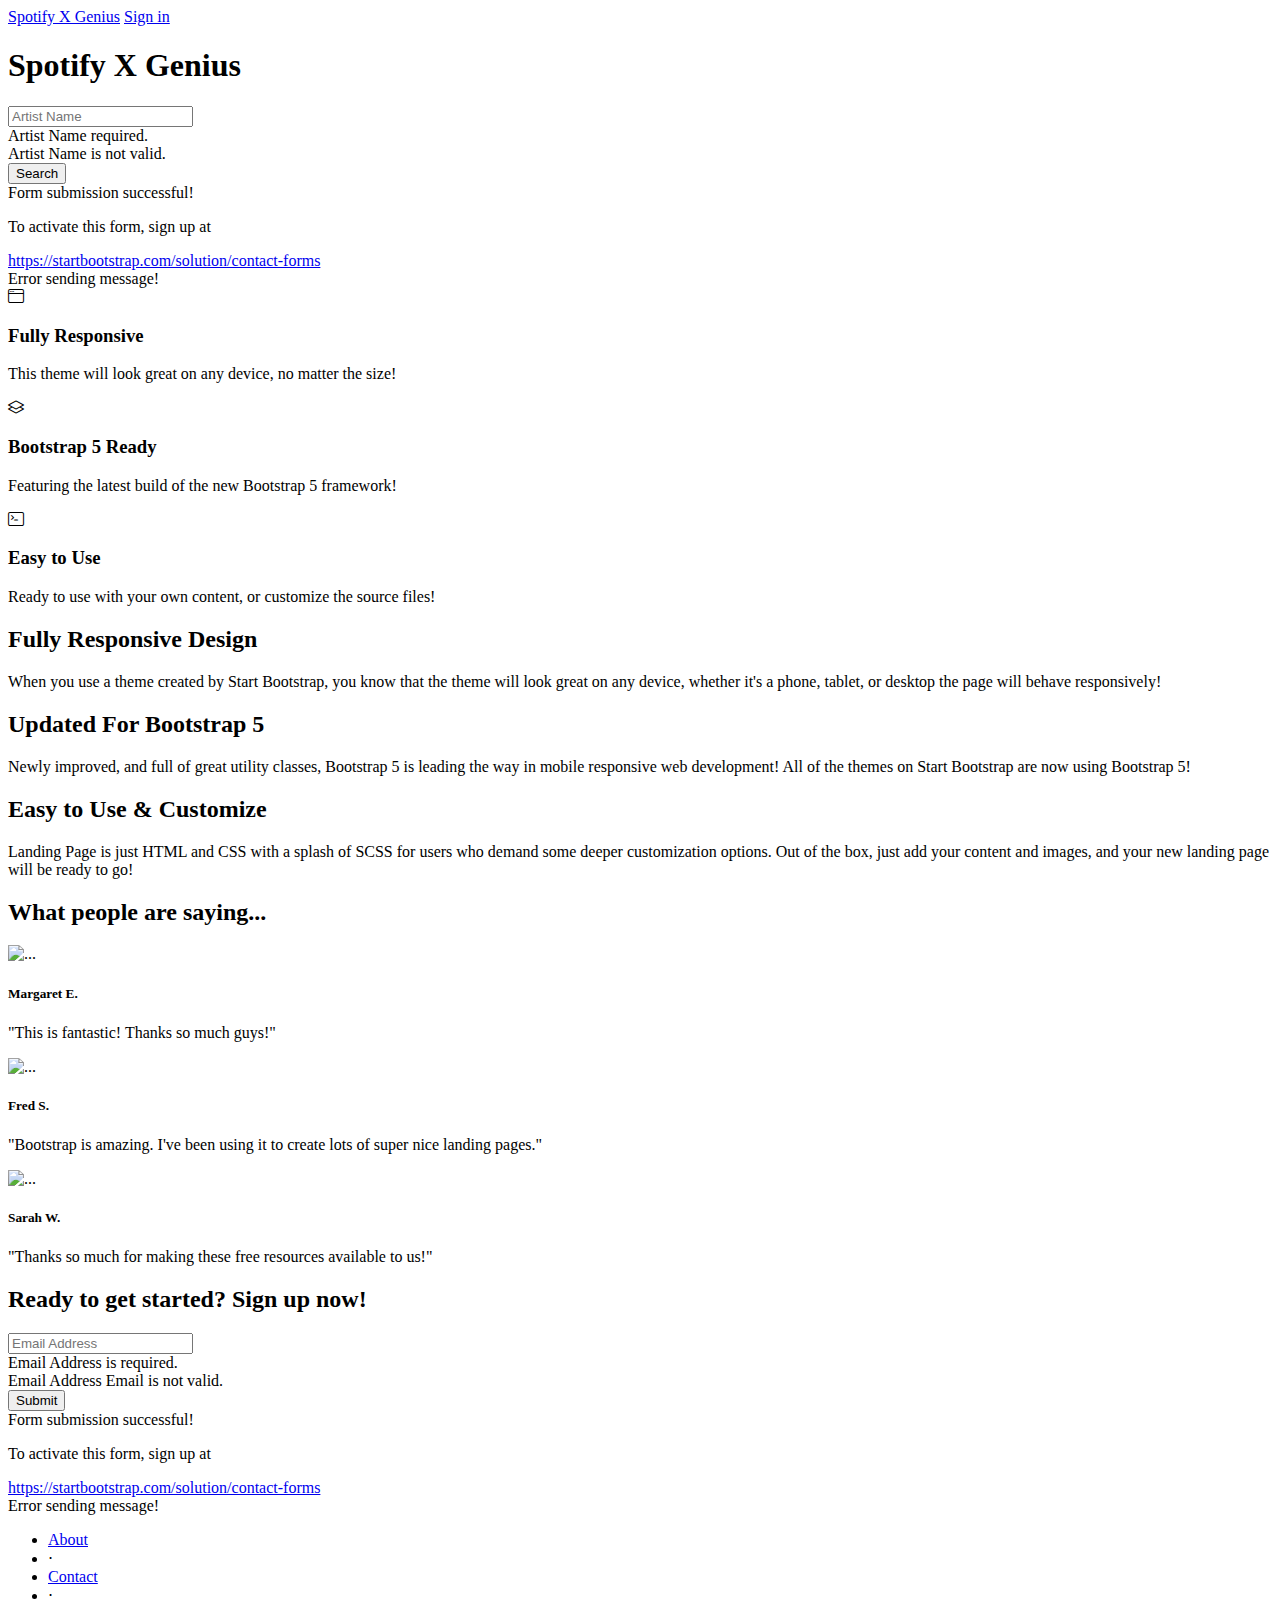
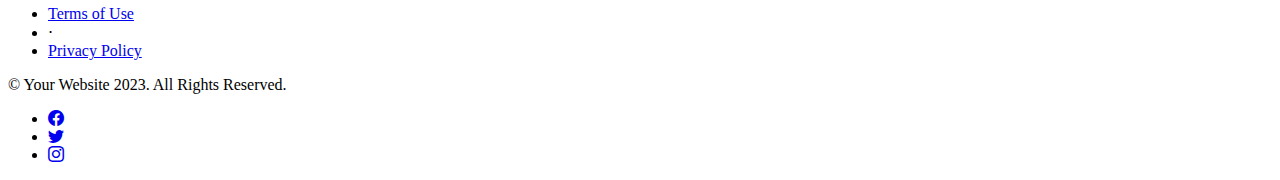
==== src/main/resources/templates/index.html @ 37170bdd "implemented HTML and CSS Templates for frontend" ====
<!DOCTYPE html>
<html lang="en" xmlns:th="https://www.thymeleaf.org/">
<head>
    <meta charset="UTF-8">
    <title><!DOCTYPE html>
        <html lang="en">
        <head>
        <meta charset="utf-8" />
        <meta name="viewport" content="width=device-width, initial-scale=1, shrink-to-fit=no" />
        <meta name="description" content="" />
        <meta name="author" content="" />
        <title>Landing Page - Spotify X Genius</title>
    <!-- Favicon-->
    <link rel="icon" type="image/x-icon" href="/src/main/resources/static/assets/favicon.ico" />

    <!-- Bootstrap icons-->
    <link href="https://cdn.jsdelivr.net/npm/bootstrap-icons@1.5.0/font/bootstrap-icons.css" rel="stylesheet" type="text/css" />
    <!-- Google fonts-->
    <link href="https://fonts.googleapis.com/css?family=Lato:300,400,700,300italic,400italic,700italic" rel="stylesheet" type="text/css" />
    <!-- Core theme CSS (includes Bootstrap)-->
    <link rel="stylesheet" type="text/css" th:href="@{/static/css/style.css}" />
<!--     <link rel="stylesheet" href="/static/css/style.css">-->
</head>
<body>
<!-- Navigation-->
<nav class="navbar navbar-light bg-light static-top">
    <div class="container">
        <a class="navbar-brand" href="#!">Spotify X Genius</a>
        <a class="btn btn-primary" href="#signup">Sign in</a>
    </div>
</nav>
<!-- Masthead-->
<header class="masthead">
    <div class="container position-relative">
        <div class="row justify-content-center">
            <div class="col-xl-6">
                <div class="text-center text-white">
                    <!-- Page heading-->
                    <h1 class="mb-5">Spotify X Genius</h1>
                    <!-- <form class="form-subscribe" id="contactForm" data-sb-form-api-token="API_TOKEN"> -->
                    <form class="search-query">
                        <!-- Search Query Input-->
                        <div class="row">
                            <div class="col">
                                <input class="form-control form-control-lg" id="artistName" type="text" placeholder="Artist Name" />
                                <div class="invalid-feedback text-white">Artist Name required.</div>
                                <div class="invalid-feedback text-white">Artist Name is not valid.</div>
                            </div>
                            <div class="col-auto"><button class="btn btn-primary btn-lg " id="searchButton" type="submit">Search</button></div>
                        </div>
                        <!-- Success message-->
                        <!-- Artist Found Message-->
                        <div class="d-none" id="submitSuccessMessage">
                            <div class="text-center mb-3">
                                <div class="fw-bolder">Form submission successful!</div>
                                <p>To activate this form, sign up at</p>
                                <a class="text-white" href="https://startbootstrap.com/solution/contact-forms">https://startbootstrap.com/solution/contact-forms</a>
                            </div>
                        </div>
                        <!-- Submit error message-->
                        <!---->
                        <!-- This is what your users will see when there is-->
                        <!-- an error submitting the form-->
                        <div class="d-none" id="submitErrorMessage"><div class="text-center text-danger mb-3">Error sending message!</div></div>
                    </form>
                </div>
            </div>
        </div>
    </div>
</header>
<!-- Icons Grid-->
<section class="features-icons bg-light text-center">
    <div class="container">
        <div class="row">
            <div class="col-lg-4">
                <div class="features-icons-item mx-auto mb-5 mb-lg-0 mb-lg-3">
                    <div class="features-icons-icon d-flex"><i class="bi-window m-auto text-primary"></i></div>
                    <h3>Fully Responsive</h3>
                    <p class="lead mb-0">This theme will look great on any device, no matter the size!</p>
                </div>
            </div>
            <div class="col-lg-4">
                <div class="features-icons-item mx-auto mb-5 mb-lg-0 mb-lg-3">
                    <div class="features-icons-icon d-flex"><i class="bi-layers m-auto text-primary"></i></div>
                    <h3>Bootstrap 5 Ready</h3>
                    <p class="lead mb-0">Featuring the latest build of the new Bootstrap 5 framework!</p>
                </div>
            </div>
            <div class="col-lg-4">
                <div class="features-icons-item mx-auto mb-0 mb-lg-3">
                    <div class="features-icons-icon d-flex"><i class="bi-terminal m-auto text-primary"></i></div>
                    <h3>Easy to Use</h3>
                    <p class="lead mb-0">Ready to use with your own content, or customize the source files!</p>
                </div>
            </div>
        </div>
    </div>
</section>
<!-- Image Showcases-->
<section class="showcase">
    <div class="container-fluid p-0">
        <div class="row g-0">
            <div class="col-lg-6 order-lg-2 text-white showcase-img" style="background-image: url('assets/img/bg-showcase-1.jpg')"></div>
            <div class="col-lg-6 order-lg-1 my-auto showcase-text">
                <h2>Fully Responsive Design</h2>
                <p class="lead mb-0">When you use a theme created by Start Bootstrap, you know that the theme will look great on any device, whether it's a phone, tablet, or desktop the page will behave responsively!</p>
            </div>
        </div>
        <div class="row g-0">
            <div class="col-lg-6 text-white showcase-img" style="background-image: url('assets/img/bg-showcase-2.jpg')"></div>
            <div class="col-lg-6 my-auto showcase-text">
                <h2>Updated For Bootstrap 5</h2>
                <p class="lead mb-0">Newly improved, and full of great utility classes, Bootstrap 5 is leading the way in mobile responsive web development! All of the themes on Start Bootstrap are now using Bootstrap 5!</p>
            </div>
        </div>
        <div class="row g-0">
            <div class="col-lg-6 order-lg-2 text-white showcase-img" style="background-image: url('assets/img/bg-showcase-3.jpg')"></div>
            <div class="col-lg-6 order-lg-1 my-auto showcase-text">
                <h2>Easy to Use & Customize</h2>
                <p class="lead mb-0">Landing Page is just HTML and CSS with a splash of SCSS for users who demand some deeper customization options. Out of the box, just add your content and images, and your new landing page will be ready to go!</p>
            </div>
        </div>
    </div>
</section>
<!-- Testimonials-->
<section class="testimonials text-center bg-light">
    <div class="container">
        <h2 class="mb-5">What people are saying...</h2>
        <div class="row">
            <div class="col-lg-4">
                <div class="testimonial-item mx-auto mb-5 mb-lg-0">
                    <img class="img-fluid rounded-circle mb-3" src="assets/img/testimonials-1.jpg" alt="..." />
                    <h5>Margaret E.</h5>
                    <p class="font-weight-light mb-0">"This is fantastic! Thanks so much guys!"</p>
                </div>
            </div>
            <div class="col-lg-4">
                <div class="testimonial-item mx-auto mb-5 mb-lg-0">
                    <img class="img-fluid rounded-circle mb-3" src="assets/img/testimonials-2.jpg" alt="..." />
                    <h5>Fred S.</h5>
                    <p class="font-weight-light mb-0">"Bootstrap is amazing. I've been using it to create lots of super nice landing pages."</p>
                </div>
            </div>
            <div class="col-lg-4">
                <div class="testimonial-item mx-auto mb-5 mb-lg-0">
                    <img class="img-fluid rounded-circle mb-3" src="assets/img/testimonials-3.jpg" alt="..." />
                    <h5>Sarah W.</h5>
                    <p class="font-weight-light mb-0">"Thanks so much for making these free resources available to us!"</p>
                </div>
            </div>
        </div>
    </div>
</section>
<!-- Call to Action-->
<section class="call-to-action text-white text-center" id="signup">
    <div class="container position-relative">
        <div class="row justify-content-center">
            <div class="col-xl-6">
                <h2 class="mb-4">Ready to get started? Sign up now!</h2>
                <!-- Signup form-->
                <!-- * * * * * * * * * * * * * * *-->
                <!-- * * SB Forms Contact Form * *-->
                <!-- * * * * * * * * * * * * * * *-->
                <!-- This form is pre-integrated with SB Forms.-->
                <!-- To make this form functional, sign up at-->
                <!-- https://startbootstrap.com/solution/contact-forms-->
                <!-- to get an API token!-->
                <form class="form-subscribe" id="contactFormFooter" data-sb-form-api-token="API_TOKEN">
                    <!-- Email address input-->
                    <div class="row">
                        <div class="col">
                            <input class="form-control form-control-lg" id="emailAddressBelow" type="email" placeholder="Email Address" data-sb-validations="required,email" />
                            <div class="invalid-feedback text-white" data-sb-feedback="emailAddressBelow:required">Email Address is required.</div>
                            <div class="invalid-feedback text-white" data-sb-feedback="emailAddressBelow:email">Email Address Email is not valid.</div>
                        </div>
                        <div class="col-auto"><button class="btn btn-primary btn-lg disabled" id="submitButton" type="submit">Submit</button></div>
                    </div>
                    <!-- Submit success message-->
                    <!---->
                    <!-- This is what your users will see when the form-->
                    <!-- has successfully submitted-->
                    <div class="d-none" id="submitSuccessMessage">
                        <div class="text-center mb-3">
                            <div class="fw-bolder">Form submission successful!</div>
                            <p>To activate this form, sign up at</p>
                            <a class="text-white" href="https://startbootstrap.com/solution/contact-forms">https://startbootstrap.com/solution/contact-forms</a>
                        </div>
                    </div>
                    <!-- Submit error message-->
                    <!---->
                    <!-- This is what your users will see when there is-->
                    <!-- an error submitting the form-->
                    <div class="d-none" id="submitErrorMessage"><div class="text-center text-danger mb-3">Error sending message!</div></div>
                </form>
            </div>
        </div>
    </div>
</section>
<!-- Footer-->
<footer class="footer bg-light">
    <div class="container">
        <div class="row">
            <div class="col-lg-6 h-100 text-center text-lg-start my-auto">
                <ul class="list-inline mb-2">
                    <li class="list-inline-item"><a href="#!">About</a></li>
                    <li class="list-inline-item">⋅</li>
                    <li class="list-inline-item"><a href="#!">Contact</a></li>
                    <li class="list-inline-item">⋅</li>
                    <li class="list-inline-item"><a href="#!">Terms of Use</a></li>
                    <li class="list-inline-item">⋅</li>
                    <li class="list-inline-item"><a href="#!">Privacy Policy</a></li>
                </ul>
                <p class="text-muted small mb-4 mb-lg-0">&copy; Your Website 2023. All Rights Reserved.</p>
            </div>
            <div class="col-lg-6 h-100 text-center text-lg-end my-auto">
                <ul class="list-inline mb-0">
                    <li class="list-inline-item me-4">
                        <a href="#!"><i class="bi-facebook fs-3"></i></a>
                    </li>
                    <li class="list-inline-item me-4">
                        <a href="#!"><i class="bi-twitter fs-3"></i></a>
                    </li>
                    <li class="list-inline-item">
                        <a href="#!"><i class="bi-instagram fs-3"></i></a>
                    </li>
                </ul>
            </div>
        </div>
    </div>
</footer>
<!-- Bootstrap core JS-->
<script src="https://cdn.jsdelivr.net/npm/bootstrap@5.2.3/dist/js/bootstrap.bundle.min.js"></script>
<!-- Core theme JS-->
<script src="js/scripts.js"></script>
<!-- * * * * * * * * * * * * * * * * * * * * * * * * * * * * * * * * * * * * * * * *-->
<!-- * *                               SB Forms JS                               * *-->
<!-- * * Activate your form at https://startbootstrap.com/solution/contact-forms * *-->
<!-- * * * * * * * * * * * * * * * * * * * * * * * * * * * * * * * * * * * * * * * *-->
<script src="https://cdn.startbootstrap.com/sb-forms-latest.js"></script>
</body>
</html>
</title>
</head>
<body>

</body>
</html>
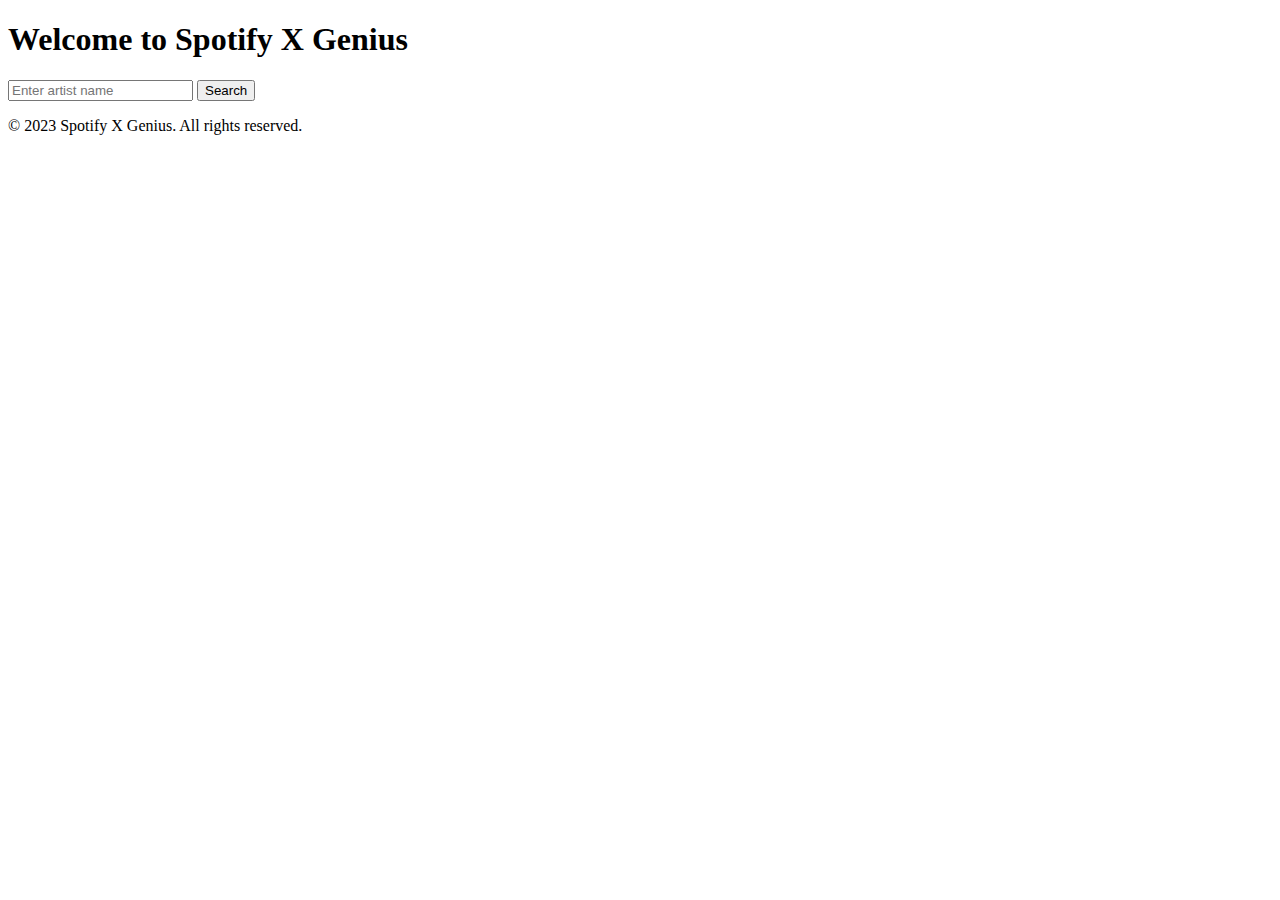
==== commit 00b05f77: "Linked the plain HTML query frontend to springboot. basis search and info functionality not availabl" ====
--- a/src/main/resources/templates/index.html
+++ b/src/main/resources/templates/index.html
@@ -1,247 +1,269 @@
+<!--<!DOCTYPE html>-->
+<!--<head>-->
+<!--    <meta charset="UTF-8">-->
+<!--    <title><!DOCTYPE html>-->
+<!--        <html lang="en">-->
+<!--        <head>-->
+<!--        <meta charset="utf-8" />-->
+<!--        <meta name="viewport" content="width=device-width, initial-scale=1, shrink-to-fit=no" />-->
+<!--        <meta name="description" content="" />-->
+<!--        <meta name="author" content="" />-->
+<!--        <title>Landing Page - Spotify X Genius</title>-->
+<!--    &lt;!&ndash; Favicon&ndash;&gt;-->
+<!--    <link rel="icon" type="image/x-icon" href="/static/assets/favicon.ico" />-->
+
+<!--    &lt;!&ndash; Bootstrap icons&ndash;&gt;-->
+<!--    <link href="https://cdn.jsdelivr.net/npm/bootstrap-icons@1.5.0/font/bootstrap-icons.css" rel="stylesheet" type="text/css" />-->
+<!--    &lt;!&ndash; Google fonts&ndash;&gt;-->
+<!--    <link href="https://fonts.googleapis.com/css?family=Lato:300,400,700,300italic,400italic,700italic" rel="stylesheet" type="text/css" />-->
+<!--    &lt;!&ndash; Core theme CSS (includes Bootstrap)&ndash;&gt;-->
+<!--    <link rel="stylesheet" href="/static/style.css">-->
+<!--</head>-->
+<!--<body>-->
+<!--&lt;!&ndash; Navigation&ndash;&gt;-->
+<!--<nav class="navbar navbar-light bg-light static-top">-->
+<!--    <div class="container">-->
+<!--        <a class="navbar-brand" href="#">Spotify X Genius</a>-->
+<!--        <a class="btn btn-primary" href="#signup">Sign in</a>-->
+<!--    </div>-->
+<!--</nav>-->
+<!--&lt;!&ndash; Masthead&ndash;&gt;-->
+<!--<header class="masthead">-->
+<!--    <div class="container position-relative">-->
+<!--        <div class="row justify-content-center">-->
+<!--            <div class="col-xl-6">-->
+<!--                <div class="text-center text-white">-->
+<!--                    &lt;!&ndash; Page heading&ndash;&gt;-->
+<!--                    <h1 class="mb-5">Spotify X Genius</h1>-->
+<!--                    &lt;!&ndash; <form class="form-subscribe" id="contactForm" data-sb-form-api-token="API_TOKEN"> &ndash;&gt;-->
+<!--                    <form class="search-query">-->
+<!--                        &lt;!&ndash; Search Query Input&ndash;&gt;-->
+<!--                        <div class="row">-->
+<!--                            <div class="col">-->
+<!--                                <form action="/artist" method="POST">-->
+<!--                                    <input class="form-control form-control-lg" name="artistName" type="text" placeholder="Enter Artist Name" />-->
+<!--                                    <div class="invalid-feedback text-white">Artist Name required.</div>-->
+<!--                                    <div class="invalid-feedback text-white">Artist Name is not valid.</div>-->
+<!--                                </form>-->
+<!--                            </div>-->
+<!--                            <div class="col-auto"><button class="btn btn-primary btn-lg " id="searchButton" type="submit">Search</button></div>-->
+<!--                        </div>-->
+
+
+<!--                        &lt;!&ndash; Success message&ndash;&gt;-->
+<!--                        &lt;!&ndash; Artist Found Message&ndash;&gt;-->
+<!--                        <div class="d-none" >-->
+<!--                            <div class="text-center mb-3">-->
+<!--                                <div class="fw-bolder">Form submission successful!</div>-->
+<!--                                <p>To activate this form, sign up at</p>-->
+<!--                                <a class="text-white" href="https://startbootstrap.com/solution/contact-forms">https://startbootstrap.com/solution/contact-forms</a>-->
+<!--                            </div>-->
+<!--                        </div>-->
+<!--                        &lt;!&ndash; Submit error message&ndash;&gt;-->
+<!--                        &lt;!&ndash;&ndash;&gt;-->
+<!--                        &lt;!&ndash; This is what your users will see when there is&ndash;&gt;-->
+<!--                        &lt;!&ndash; an error submitting the form&ndash;&gt;-->
+<!--                        <div class="d-none"><div class="text-center text-danger mb-3">Error sending message!</div></div>-->
+<!--                    </form>-->
+<!--                </div>-->
+<!--            </div>-->
+<!--        </div>-->
+<!--    </div>-->
+<!--</header>-->
+<!--&lt;!&ndash; Icons Grid&ndash;&gt;-->
+<!--<section class="features-icons bg-light text-center">-->
+<!--    <div class="container">-->
+<!--        <div class="row">-->
+<!--            <div class="col-lg-4">-->
+<!--                <div class="features-icons-item mx-auto mb-5 mb-lg-0 mb-lg-3">-->
+<!--                    <div class="features-icons-icon d-flex"><i class="bi-window m-auto text-primary"></i></div>-->
+<!--                    <h3>Fully Responsive</h3>-->
+<!--                    <p class="lead mb-0">This theme will look great on any device, no matter the size!</p>-->
+<!--                </div>-->
+<!--            </div>-->
+<!--            <div class="col-lg-4">-->
+<!--                <div class="features-icons-item mx-auto mb-5 mb-lg-0 mb-lg-3">-->
+<!--                    <div class="features-icons-icon d-flex"><i class="bi-layers m-auto text-primary"></i></div>-->
+<!--                    <h3>Bootstrap 5 Ready</h3>-->
+<!--                    <p class="lead mb-0">Featuring the latest build of the new Bootstrap 5 framework!</p>-->
+<!--                </div>-->
+<!--            </div>-->
+<!--            <div class="col-lg-4">-->
+<!--                <div class="features-icons-item mx-auto mb-0 mb-lg-3">-->
+<!--                    <div class="features-icons-icon d-flex"><i class="bi-terminal m-auto text-primary"></i></div>-->
+<!--                    <h3>Easy to Use</h3>-->
+<!--                    <p class="lead mb-0">Ready to use with your own content, or customize the source files!</p>-->
+<!--                </div>-->
+<!--            </div>-->
+<!--        </div>-->
+<!--    </div>-->
+<!--</section>-->
+<!--&lt;!&ndash; Image Showcases&ndash;&gt;-->
+<!--<section class="showcase">-->
+<!--    <div class="container-fluid p-0">-->
+<!--        <div class="row g-0">-->
+<!--            <div class="col-lg-6 order-lg-2 text-white showcase-img" style="background-image: url('/static/assets/img/bg-showcase-1.jpg')"></div>-->
+<!--            <div class="col-lg-6 order-lg-1 my-auto showcase-text">-->
+<!--                <h2>Fully Responsive Design</h2>-->
+<!--                <p class="lead mb-0">When you use a theme created by Start Bootstrap, you know that the theme will look great on any device, whether it's a phone, tablet, or desktop the page will behave responsively!</p>-->
+<!--            </div>-->
+<!--        </div>-->
+<!--        <div class="row g-0">-->
+<!--            <div class="col-lg-6 text-white showcase-img" style="background-image: url('/static/assets/img/bg-showcase-2.jpg')"></div>-->
+<!--            <div class="col-lg-6 my-auto showcase-text">-->
+<!--                <h2>Updated For Bootstrap 5</h2>-->
+<!--                <p class="lead mb-0">Newly improved, and full of great utility classes, Bootstrap 5 is leading the way in mobile responsive web development! All the themes on Start Bootstrap are now using Bootstrap 5!</p>-->
+<!--            </div>-->
+<!--        </div>-->
+<!--        <div class="row g-0">-->
+<!--            <div class="col-lg-6 order-lg-2 text-white showcase-img" style="background-image: url('/static/assets/img/bg-showcase-3.jpg')"></div>-->
+<!--            <div class="col-lg-6 order-lg-1 my-auto showcase-text">-->
+<!--                <h2>Easy to Use & Customize</h2>-->
+<!--                <p class="lead mb-0">Landing Page is just HTML and CSS with a splash of SCSS for users who demand some deeper customization options. Out of the box, just add your content and images, and your new landing page will be ready to go!</p>-->
+<!--            </div>-->
+<!--        </div>-->
+<!--    </div>-->
+<!--</section>-->
+<!--&lt;!&ndash; Testimonials&ndash;&gt;-->
+<!--<section class="testimonials text-center bg-light">-->
+<!--    <div class="container">-->
+<!--        <h2 class="mb-5">What people are saying...</h2>-->
+<!--        <div class="row">-->
+<!--            <div class="col-lg-4">-->
+<!--                <div class="testimonial-item mx-auto mb-5 mb-lg-0">-->
+<!--                    <img class="img-fluid rounded-circle mb-3" src="/static/assets/img/testimonials-1.jpg" alt="..." />-->
+<!--                    <h5>Margaret E.</h5>-->
+<!--                    <p class="font-weight-light mb-0">"This is fantastic! Thanks so much guys!"</p>-->
+<!--                </div>-->
+<!--            </div>-->
+<!--            <div class="col-lg-4">-->
+<!--                <div class="testimonial-item mx-auto mb-5 mb-lg-0">-->
+<!--                    <img class="img-fluid rounded-circle mb-3" src="/static/assets/img/testimonials-2.jpg" alt="..." />-->
+<!--                    <h5>Fred S.</h5>-->
+<!--                    <p class="font-weight-light mb-0">"Bootstrap is amazing. I've been using it to create lots of super nice landing pages."</p>-->
+<!--                </div>-->
+<!--            </div>-->
+<!--            <div class="col-lg-4">-->
+<!--                <div class="testimonial-item mx-auto mb-5 mb-lg-0">-->
+<!--                    <img class="img-fluid rounded-circle mb-3" src="/static/assets/img/testimonials-3.jpg" alt="..." />-->
+<!--                    <h5>Sarah W.</h5>-->
+<!--                    <p class="font-weight-light mb-0">"Thanks so much for making these free resources available to us!"</p>-->
+<!--                </div>-->
+<!--            </div>-->
+<!--        </div>-->
+<!--    </div>-->
+<!--</section>-->
+<!--&lt;!&ndash; Call to Action&ndash;&gt;-->
+<!--<section class="call-to-action text-white text-center" id="signup">-->
+<!--    <div class="container position-relative">-->
+<!--        <div class="row justify-content-center">-->
+<!--            <div class="col-xl-6">-->
+<!--                <h2 class="mb-4">Ready to get started? Sign up now!</h2>-->
+<!--                &lt;!&ndash; Signup form&ndash;&gt;-->
+<!--                &lt;!&ndash; * * * * * * * * * * * * * * *&ndash;&gt;-->
+<!--                &lt;!&ndash; * * SB Forms Contact Form * *&ndash;&gt;-->
+<!--                &lt;!&ndash; * * * * * * * * * * * * * * *&ndash;&gt;-->
+<!--                &lt;!&ndash; This form is pre-integrated with SB Forms.&ndash;&gt;-->
+<!--                &lt;!&ndash; To make this form functional, sign up at&ndash;&gt;-->
+<!--                &lt;!&ndash; https://startbootstrap.com/solution/contact-forms&ndash;&gt;-->
+<!--                &lt;!&ndash; to get an API token!&ndash;&gt;-->
+<!--                <form class="form-subscribe" id="contactFormFooter" data-sb-form-api-token="API_TOKEN">-->
+<!--                    &lt;!&ndash; Email address input&ndash;&gt;-->
+<!--                    <div class="row">-->
+<!--                        <div class="col">-->
+<!--                            <input class="form-control form-control-lg" id="emailAddressBelow" type="email" placeholder="Email Address" data-sb-validations="required,email" />-->
+<!--                            <div class="invalid-feedback text-white" data-sb-feedback="emailAddressBelow:required">Email Address is required.</div>-->
+<!--                            <div class="invalid-feedback text-white" data-sb-feedback="emailAddressBelow:email">Email Address Email is not valid.</div>-->
+<!--                        </div>-->
+<!--                        <div class="col-auto"><button class="btn btn-primary btn-lg disabled" id="submitButton" type="submit">Submit</button></div>-->
+<!--                    </div>-->
+<!--                    &lt;!&ndash; Submit success message&ndash;&gt;-->
+<!--                    &lt;!&ndash;&ndash;&gt;-->
+<!--                    &lt;!&ndash; This is what your users will see when the form&ndash;&gt;-->
+<!--                    &lt;!&ndash; has successfully submitted&ndash;&gt;-->
+<!--                    <div class="d-none" id="submitSuccessMessage">-->
+<!--                        <div class="text-center mb-3">-->
+<!--                            <div class="fw-bolder">Form submission successful!</div>-->
+<!--                            <p>To activate this form, sign up at</p>-->
+<!--                            <a class="text-white" href="https://startbootstrap.com/solution/contact-forms">https://startbootstrap.com/solution/contact-forms</a>-->
+<!--                        </div>-->
+<!--                    </div>-->
+<!--                    &lt;!&ndash; Submit error message&ndash;&gt;-->
+<!--                    &lt;!&ndash;&ndash;&gt;-->
+<!--                    &lt;!&ndash; This is what your users will see when there is&ndash;&gt;-->
+<!--                    &lt;!&ndash; an error submitting the form&ndash;&gt;-->
+<!--                    <div class="d-none" id="submitErrorMessage"><div class="text-center text-danger mb-3">Error sending message!</div></div>-->
+<!--                </form>-->
+<!--            </div>-->
+<!--        </div>-->
+<!--    </div>-->
+<!--</section>-->
+<!--&lt;!&ndash; Footer&ndash;&gt;-->
+<!--<footer class="footer bg-light">-->
+<!--    <div class="container">-->
+<!--        <div class="row">-->
+<!--            <div class="col-lg-6 h-100 text-center text-lg-start my-auto">-->
+<!--                <ul class="list-inline mb-2">-->
+<!--                    <li class="list-inline-item"><a href="#">About</a></li>-->
+<!--                    <li class="list-inline-item">⋅</li>-->
+<!--                    <li class="list-inline-item"><a href="#">Contact</a></li>-->
+<!--                    <li class="list-inline-item">⋅</li>-->
+<!--                    <li class="list-inline-item"><a href="#">Terms of Use</a></li>-->
+<!--                    <li class="list-inline-item">⋅</li>-->
+<!--                    <li class="list-inline-item"><a href="#">Privacy Policy</a></li>-->
+<!--                </ul>-->
+<!--                <p class="text-muted small mb-4 mb-lg-0">&copy; Your Website 2023. All Rights Reserved.</p>-->
+<!--            </div>-->
+<!--            <div class="col-lg-6 h-100 text-center text-lg-end my-auto">-->
+<!--                <ul class="list-inline mb-0">-->
+<!--                    <li class="list-inline-item me-4">-->
+<!--                        <a href="#"><i class="bi-facebook fs-3"></i></a>-->
+<!--                    </li>-->
+<!--                    <li class="list-inline-item me-4">-->
+<!--                        <a href="#"><i class="bi-twitter fs-3"></i></a>-->
+<!--                    </li>-->
+<!--                    <li class="list-inline-item">-->
+<!--                        <a href="#"><i class="bi-instagram fs-3"></i></a>-->
+<!--                    </li>-->
+<!--                </ul>-->
+<!--            </div>-->
+<!--        </div>-->
+<!--    </div>-->
+<!--</footer>-->
+<!--&lt;!&ndash; Bootstrap core JS&ndash;&gt;-->
+<!--<script src="https://cdn.jsdelivr.net/npm/bootstrap@5.2.3/dist/js/bootstrap.bundle.min.js"></script>-->
+<!--&lt;!&ndash; Core theme JS&ndash;&gt;-->
+<!--<script src="js/scripts.js"></script>-->
+<!--&lt;!&ndash; * * * * * * * * * * * * * * * * * * * * * * * * * * * * * * * * * * * * * * * *&ndash;&gt;-->
+<!--&lt;!&ndash; * *                               SB Forms JS                               * *&ndash;&gt;-->
+<!--&lt;!&ndash; * * Activate your form at https://startbootstrap.com/solution/contact-forms * *&ndash;&gt;-->
+<!--&lt;!&ndash; * * * * * * * * * * * * * * * * * * * * * * * * * * * * * * * * * * * * * * * *&ndash;&gt;-->
+<!--<script src="https://cdn.startbootstrap.com/sb-forms-latest.js"></script>-->
+<!--</body>-->
+
+
 <!DOCTYPE html>
-<html lang="en" xmlns:th="https://www.thymeleaf.org/">
+<html lang="en">
 <head>
     <meta charset="UTF-8">
-    <title><!DOCTYPE html>
-        <html lang="en">
-        <head>
-        <meta charset="utf-8" />
-        <meta name="viewport" content="width=device-width, initial-scale=1, shrink-to-fit=no" />
-        <meta name="description" content="" />
-        <meta name="author" content="" />
-        <title>Landing Page - Spotify X Genius</title>
-    <!-- Favicon-->
-    <link rel="icon" type="image/x-icon" href="/src/main/resources/static/assets/favicon.ico" />
-
-    <!-- Bootstrap icons-->
-    <link href="https://cdn.jsdelivr.net/npm/bootstrap-icons@1.5.0/font/bootstrap-icons.css" rel="stylesheet" type="text/css" />
-    <!-- Google fonts-->
-    <link href="https://fonts.googleapis.com/css?family=Lato:300,400,700,300italic,400italic,700italic" rel="stylesheet" type="text/css" />
-    <!-- Core theme CSS (includes Bootstrap)-->
-    <link rel="stylesheet" type="text/css" th:href="@{/static/css/style.css}" />
-<!--     <link rel="stylesheet" href="/static/css/style.css">-->
+    <meta name="viewport" content="width=device-width, initial-scale=1.0">
+    <title>Spotify X Genius</title>
+    <link rel="stylesheet" href="style.css">
 </head>
 <body>
-<!-- Navigation-->
-<nav class="navbar navbar-light bg-light static-top">
-    <div class="container">
-        <a class="navbar-brand" href="#!">Spotify X Genius</a>
-        <a class="btn btn-primary" href="#signup">Sign in</a>
+<header>
+    <h1>Welcome to Spotify X Genius</h1>
+</header>
+<main>
+    <div class="search-container">
+        <form action="/searchArtistQuery" method="get">
+            <input type="text" name="query" placeholder="Enter artist name">
+            <button type="submit">Search</button>
+        </form>
     </div>
-</nav>
-<!-- Masthead-->
-<header class="masthead">
-    <div class="container position-relative">
-        <div class="row justify-content-center">
-            <div class="col-xl-6">
-                <div class="text-center text-white">
-                    <!-- Page heading-->
-                    <h1 class="mb-5">Spotify X Genius</h1>
-                    <!-- <form class="form-subscribe" id="contactForm" data-sb-form-api-token="API_TOKEN"> -->
-                    <form class="search-query">
-                        <!-- Search Query Input-->
-                        <div class="row">
-                            <div class="col">
-                                <input class="form-control form-control-lg" id="artistName" type="text" placeholder="Artist Name" />
-                                <div class="invalid-feedback text-white">Artist Name required.</div>
-                                <div class="invalid-feedback text-white">Artist Name is not valid.</div>
-                            </div>
-                            <div class="col-auto"><button class="btn btn-primary btn-lg " id="searchButton" type="submit">Search</button></div>
-                        </div>
-                        <!-- Success message-->
-                        <!-- Artist Found Message-->
-                        <div class="d-none" id="submitSuccessMessage">
-                            <div class="text-center mb-3">
-                                <div class="fw-bolder">Form submission successful!</div>
-                                <p>To activate this form, sign up at</p>
-                                <a class="text-white" href="https://startbootstrap.com/solution/contact-forms">https://startbootstrap.com/solution/contact-forms</a>
-                            </div>
-                        </div>
-                        <!-- Submit error message-->
-                        <!---->
-                        <!-- This is what your users will see when there is-->
-                        <!-- an error submitting the form-->
-                        <div class="d-none" id="submitErrorMessage"><div class="text-center text-danger mb-3">Error sending message!</div></div>
-                    </form>
-                </div>
-            </div>
-        </div>
-    </div>
-</header>
-<!-- Icons Grid-->
-<section class="features-icons bg-light text-center">
-    <div class="container">
-        <div class="row">
-            <div class="col-lg-4">
-                <div class="features-icons-item mx-auto mb-5 mb-lg-0 mb-lg-3">
-                    <div class="features-icons-icon d-flex"><i class="bi-window m-auto text-primary"></i></div>
-                    <h3>Fully Responsive</h3>
-                    <p class="lead mb-0">This theme will look great on any device, no matter the size!</p>
-                </div>
-            </div>
-            <div class="col-lg-4">
-                <div class="features-icons-item mx-auto mb-5 mb-lg-0 mb-lg-3">
-                    <div class="features-icons-icon d-flex"><i class="bi-layers m-auto text-primary"></i></div>
-                    <h3>Bootstrap 5 Ready</h3>
-                    <p class="lead mb-0">Featuring the latest build of the new Bootstrap 5 framework!</p>
-                </div>
-            </div>
-            <div class="col-lg-4">
-                <div class="features-icons-item mx-auto mb-0 mb-lg-3">
-                    <div class="features-icons-icon d-flex"><i class="bi-terminal m-auto text-primary"></i></div>
-                    <h3>Easy to Use</h3>
-                    <p class="lead mb-0">Ready to use with your own content, or customize the source files!</p>
-                </div>
-            </div>
-        </div>
-    </div>
-</section>
-<!-- Image Showcases-->
-<section class="showcase">
-    <div class="container-fluid p-0">
-        <div class="row g-0">
-            <div class="col-lg-6 order-lg-2 text-white showcase-img" style="background-image: url('assets/img/bg-showcase-1.jpg')"></div>
-            <div class="col-lg-6 order-lg-1 my-auto showcase-text">
-                <h2>Fully Responsive Design</h2>
-                <p class="lead mb-0">When you use a theme created by Start Bootstrap, you know that the theme will look great on any device, whether it's a phone, tablet, or desktop the page will behave responsively!</p>
-            </div>
-        </div>
-        <div class="row g-0">
-            <div class="col-lg-6 text-white showcase-img" style="background-image: url('assets/img/bg-showcase-2.jpg')"></div>
-            <div class="col-lg-6 my-auto showcase-text">
-                <h2>Updated For Bootstrap 5</h2>
-                <p class="lead mb-0">Newly improved, and full of great utility classes, Bootstrap 5 is leading the way in mobile responsive web development! All of the themes on Start Bootstrap are now using Bootstrap 5!</p>
-            </div>
-        </div>
-        <div class="row g-0">
-            <div class="col-lg-6 order-lg-2 text-white showcase-img" style="background-image: url('assets/img/bg-showcase-3.jpg')"></div>
-            <div class="col-lg-6 order-lg-1 my-auto showcase-text">
-                <h2>Easy to Use & Customize</h2>
-                <p class="lead mb-0">Landing Page is just HTML and CSS with a splash of SCSS for users who demand some deeper customization options. Out of the box, just add your content and images, and your new landing page will be ready to go!</p>
-            </div>
-        </div>
-    </div>
-</section>
-<!-- Testimonials-->
-<section class="testimonials text-center bg-light">
-    <div class="container">
-        <h2 class="mb-5">What people are saying...</h2>
-        <div class="row">
-            <div class="col-lg-4">
-                <div class="testimonial-item mx-auto mb-5 mb-lg-0">
-                    <img class="img-fluid rounded-circle mb-3" src="assets/img/testimonials-1.jpg" alt="..." />
-                    <h5>Margaret E.</h5>
-                    <p class="font-weight-light mb-0">"This is fantastic! Thanks so much guys!"</p>
-                </div>
-            </div>
-            <div class="col-lg-4">
-                <div class="testimonial-item mx-auto mb-5 mb-lg-0">
-                    <img class="img-fluid rounded-circle mb-3" src="assets/img/testimonials-2.jpg" alt="..." />
-                    <h5>Fred S.</h5>
-                    <p class="font-weight-light mb-0">"Bootstrap is amazing. I've been using it to create lots of super nice landing pages."</p>
-                </div>
-            </div>
-            <div class="col-lg-4">
-                <div class="testimonial-item mx-auto mb-5 mb-lg-0">
-                    <img class="img-fluid rounded-circle mb-3" src="assets/img/testimonials-3.jpg" alt="..." />
-                    <h5>Sarah W.</h5>
-                    <p class="font-weight-light mb-0">"Thanks so much for making these free resources available to us!"</p>
-                </div>
-            </div>
-        </div>
-    </div>
-</section>
-<!-- Call to Action-->
-<section class="call-to-action text-white text-center" id="signup">
-    <div class="container position-relative">
-        <div class="row justify-content-center">
-            <div class="col-xl-6">
-                <h2 class="mb-4">Ready to get started? Sign up now!</h2>
-                <!-- Signup form-->
-                <!-- * * * * * * * * * * * * * * *-->
-                <!-- * * SB Forms Contact Form * *-->
-                <!-- * * * * * * * * * * * * * * *-->
-                <!-- This form is pre-integrated with SB Forms.-->
-                <!-- To make this form functional, sign up at-->
-                <!-- https://startbootstrap.com/solution/contact-forms-->
-                <!-- to get an API token!-->
-                <form class="form-subscribe" id="contactFormFooter" data-sb-form-api-token="API_TOKEN">
-                    <!-- Email address input-->
-                    <div class="row">
-                        <div class="col">
-                            <input class="form-control form-control-lg" id="emailAddressBelow" type="email" placeholder="Email Address" data-sb-validations="required,email" />
-                            <div class="invalid-feedback text-white" data-sb-feedback="emailAddressBelow:required">Email Address is required.</div>
-                            <div class="invalid-feedback text-white" data-sb-feedback="emailAddressBelow:email">Email Address Email is not valid.</div>
-                        </div>
-                        <div class="col-auto"><button class="btn btn-primary btn-lg disabled" id="submitButton" type="submit">Submit</button></div>
-                    </div>
-                    <!-- Submit success message-->
-                    <!---->
-                    <!-- This is what your users will see when the form-->
-                    <!-- has successfully submitted-->
-                    <div class="d-none" id="submitSuccessMessage">
-                        <div class="text-center mb-3">
-                            <div class="fw-bolder">Form submission successful!</div>
-                            <p>To activate this form, sign up at</p>
-                            <a class="text-white" href="https://startbootstrap.com/solution/contact-forms">https://startbootstrap.com/solution/contact-forms</a>
-                        </div>
-                    </div>
-                    <!-- Submit error message-->
-                    <!---->
-                    <!-- This is what your users will see when there is-->
-                    <!-- an error submitting the form-->
-                    <div class="d-none" id="submitErrorMessage"><div class="text-center text-danger mb-3">Error sending message!</div></div>
-                </form>
-            </div>
-        </div>
-    </div>
-</section>
-<!-- Footer-->
-<footer class="footer bg-light">
-    <div class="container">
-        <div class="row">
-            <div class="col-lg-6 h-100 text-center text-lg-start my-auto">
-                <ul class="list-inline mb-2">
-                    <li class="list-inline-item"><a href="#!">About</a></li>
-                    <li class="list-inline-item">⋅</li>
-                    <li class="list-inline-item"><a href="#!">Contact</a></li>
-                    <li class="list-inline-item">⋅</li>
-                    <li class="list-inline-item"><a href="#!">Terms of Use</a></li>
-                    <li class="list-inline-item">⋅</li>
-                    <li class="list-inline-item"><a href="#!">Privacy Policy</a></li>
-                </ul>
-                <p class="text-muted small mb-4 mb-lg-0">&copy; Your Website 2023. All Rights Reserved.</p>
-            </div>
-            <div class="col-lg-6 h-100 text-center text-lg-end my-auto">
-                <ul class="list-inline mb-0">
-                    <li class="list-inline-item me-4">
-                        <a href="#!"><i class="bi-facebook fs-3"></i></a>
-                    </li>
-                    <li class="list-inline-item me-4">
-                        <a href="#!"><i class="bi-twitter fs-3"></i></a>
-                    </li>
-                    <li class="list-inline-item">
-                        <a href="#!"><i class="bi-instagram fs-3"></i></a>
-                    </li>
-                </ul>
-            </div>
-        </div>
-    </div>
+</main>
+<footer>
+    <p>© 2023 Spotify X Genius. All rights reserved.</p>
 </footer>
-<!-- Bootstrap core JS-->
-<script src="https://cdn.jsdelivr.net/npm/bootstrap@5.2.3/dist/js/bootstrap.bundle.min.js"></script>
-<!-- Core theme JS-->
-<script src="js/scripts.js"></script>
-<!-- * * * * * * * * * * * * * * * * * * * * * * * * * * * * * * * * * * * * * * * *-->
-<!-- * *                               SB Forms JS                               * *-->
-<!-- * * Activate your form at https://startbootstrap.com/solution/contact-forms * *-->
-<!-- * * * * * * * * * * * * * * * * * * * * * * * * * * * * * * * * * * * * * * * *-->
-<script src="https://cdn.startbootstrap.com/sb-forms-latest.js"></script>
 </body>
 </html>
-</title>
-</head>
-<body>
-
-</body>
-</html>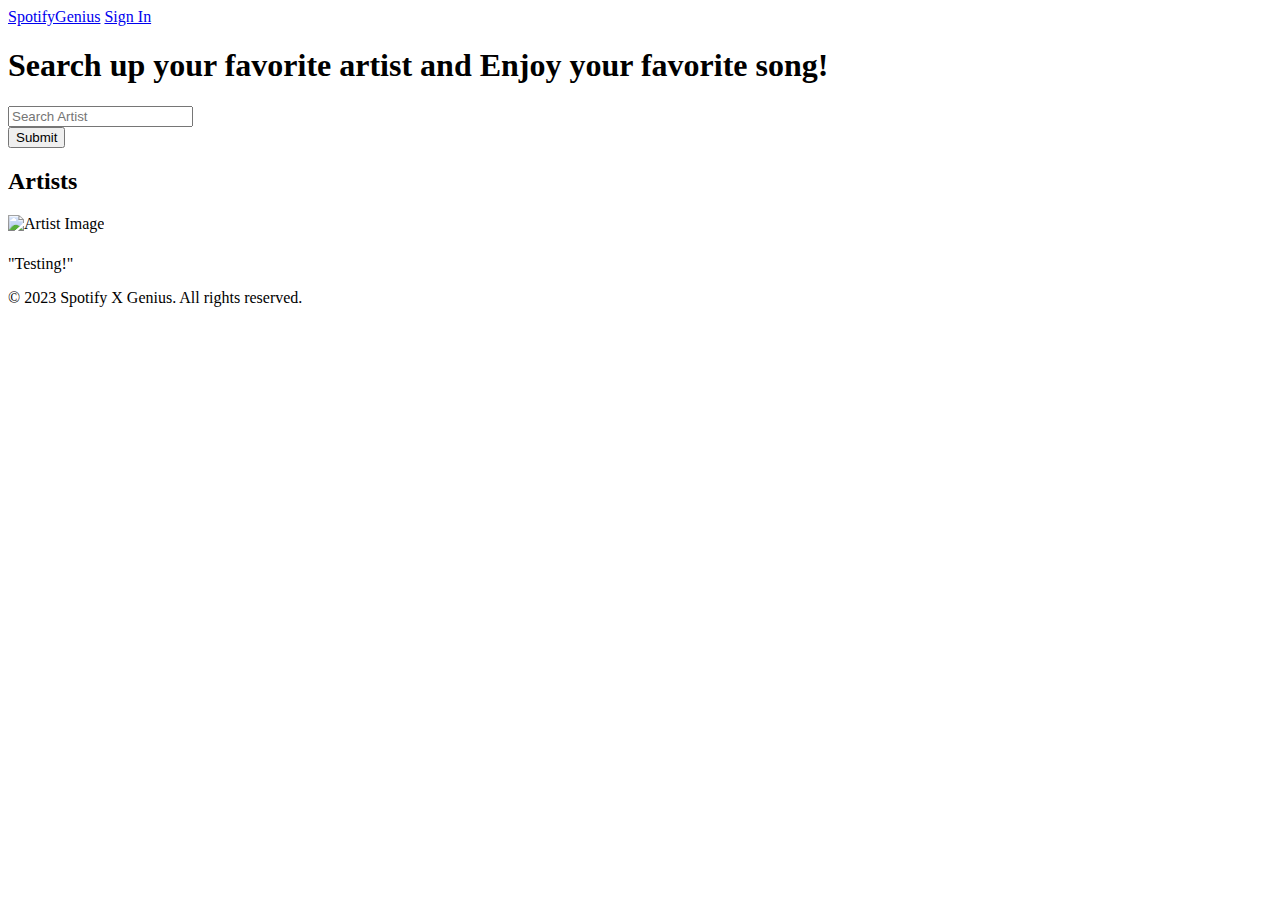
==== commit 8de24a63: "some interactive scripts added, more pages and features on the way." ====
--- a/src/main/resources/templates/index.html
+++ b/src/main/resources/templates/index.html
@@ -1,269 +1,88 @@
-<!--<!DOCTYPE html>-->
-<!--<head>-->
-<!--    <meta charset="UTF-8">-->
-<!--    <title><!DOCTYPE html>-->
-<!--        <html lang="en">-->
-<!--        <head>-->
-<!--        <meta charset="utf-8" />-->
-<!--        <meta name="viewport" content="width=device-width, initial-scale=1, shrink-to-fit=no" />-->
-<!--        <meta name="description" content="" />-->
-<!--        <meta name="author" content="" />-->
-<!--        <title>Landing Page - Spotify X Genius</title>-->
-<!--    &lt;!&ndash; Favicon&ndash;&gt;-->
-<!--    <link rel="icon" type="image/x-icon" href="/static/assets/favicon.ico" />-->
 
-<!--    &lt;!&ndash; Bootstrap icons&ndash;&gt;-->
-<!--    <link href="https://cdn.jsdelivr.net/npm/bootstrap-icons@1.5.0/font/bootstrap-icons.css" rel="stylesheet" type="text/css" />-->
-<!--    &lt;!&ndash; Google fonts&ndash;&gt;-->
-<!--    <link href="https://fonts.googleapis.com/css?family=Lato:300,400,700,300italic,400italic,700italic" rel="stylesheet" type="text/css" />-->
-<!--    &lt;!&ndash; Core theme CSS (includes Bootstrap)&ndash;&gt;-->
-<!--    <link rel="stylesheet" href="/static/style.css">-->
-<!--</head>-->
-<!--<body>-->
-<!--&lt;!&ndash; Navigation&ndash;&gt;-->
-<!--<nav class="navbar navbar-light bg-light static-top">-->
-<!--    <div class="container">-->
-<!--        <a class="navbar-brand" href="#">Spotify X Genius</a>-->
-<!--        <a class="btn btn-primary" href="#signup">Sign in</a>-->
-<!--    </div>-->
-<!--</nav>-->
-<!--&lt;!&ndash; Masthead&ndash;&gt;-->
-<!--<header class="masthead">-->
-<!--    <div class="container position-relative">-->
-<!--        <div class="row justify-content-center">-->
-<!--            <div class="col-xl-6">-->
-<!--                <div class="text-center text-white">-->
-<!--                    &lt;!&ndash; Page heading&ndash;&gt;-->
-<!--                    <h1 class="mb-5">Spotify X Genius</h1>-->
-<!--                    &lt;!&ndash; <form class="form-subscribe" id="contactForm" data-sb-form-api-token="API_TOKEN"> &ndash;&gt;-->
-<!--                    <form class="search-query">-->
-<!--                        &lt;!&ndash; Search Query Input&ndash;&gt;-->
-<!--                        <div class="row">-->
-<!--                            <div class="col">-->
-<!--                                <form action="/artist" method="POST">-->
-<!--                                    <input class="form-control form-control-lg" name="artistName" type="text" placeholder="Enter Artist Name" />-->
-<!--                                    <div class="invalid-feedback text-white">Artist Name required.</div>-->
-<!--                                    <div class="invalid-feedback text-white">Artist Name is not valid.</div>-->
-<!--                                </form>-->
-<!--                            </div>-->
-<!--                            <div class="col-auto"><button class="btn btn-primary btn-lg " id="searchButton" type="submit">Search</button></div>-->
-<!--                        </div>-->
+<!DOCTYPE html>
+<html lang="en" xmlns:th="http://www.thymeleaf.org">
+<head>
+    <meta charset="UTF-8">
+    <title>Artist Details</title>
+    <meta name="viewport" content="width=device-width, initial-scale=1, shrink-to-fit=no" />
+    <meta name="description" content="" />
+    <meta name="author" content="" />
+    <title>Spotify X Genius</title>
+
+    <link rel="icon" type="image/x-icon" href="/assets/favicon.ico" />
+    <!-- Bootstrap icons-->
+    <link href="https://cdn.jsdelivr.net/npm/bootstrap-icons@1.5.0/font/bootstrap-icons.css" rel="stylesheet" type="text/css" />
+    <!-- Google fonts-->
+    <link href="https://fonts.googleapis.com/css?family=Lato:300,400,700,300italic,400italic,700italic" rel="stylesheet" type="text/css" />
+    <!-- Core theme CSS (includes Bootstrap)-->
+    <link href="/static/style.css" rel="stylesheet" />
+</head>
+<body>
+<!-- Navigation-->
+<nav class="navbar navbar-light bg-light static-top">
+    <div class="container">
+        <a class="navbar-brand" href="#!">SpotifyGenius</a>
+        <a class="btn btn-primary" href="#signup">Sign In</a>
+    </div>
+</nav>
+<!-- Masthead-->
+<header class="masthead">
+    <div class="container position-relative">
+        <div class="row justify-content-center">
+            <div class="col-xl-6">
+                <div class="text-center text-white">
+                    <!-- Page heading-->
+                    <h1 class="mb-5">Search up your favorite artist and Enjoy your favorite song!</h1>
+
+                    <form id="searchForm" action="/searchArtistQuery" method="get" onsubmit="submitForm()">
+                        <!--Artist query input-->
+                        <div class="row">
+                            <div class="col">
+                                <input class="form-control form-control-lg" name="query" type="text" placeholder="Search Artist"  />
+                            </div>
+                            <div class="col-auto"><button class="btn btn-primary btn-lg" onclick="scrollToResults()" id="submitButton" type="submit">Submit</button></div>
+                        </div>
+                    </form>
+                </div>
+            </div>
+        </div>
+    </div>
+</header>
 
 
-<!--                        &lt;!&ndash; Success message&ndash;&gt;-->
-<!--                        &lt;!&ndash; Artist Found Message&ndash;&gt;-->
-<!--                        <div class="d-none" >-->
-<!--                            <div class="text-center mb-3">-->
-<!--                                <div class="fw-bolder">Form submission successful!</div>-->
-<!--                                <p>To activate this form, sign up at</p>-->
-<!--                                <a class="text-white" href="https://startbootstrap.com/solution/contact-forms">https://startbootstrap.com/solution/contact-forms</a>-->
-<!--                            </div>-->
-<!--                        </div>-->
-<!--                        &lt;!&ndash; Submit error message&ndash;&gt;-->
-<!--                        &lt;!&ndash;&ndash;&gt;-->
-<!--                        &lt;!&ndash; This is what your users will see when there is&ndash;&gt;-->
-<!--                        &lt;!&ndash; an error submitting the form&ndash;&gt;-->
-<!--                        <div class="d-none"><div class="text-center text-danger mb-3">Error sending message!</div></div>-->
-<!--                    </form>-->
-<!--                </div>-->
-<!--            </div>-->
-<!--        </div>-->
-<!--    </div>-->
-<!--</header>-->
-<!--&lt;!&ndash; Icons Grid&ndash;&gt;-->
-<!--<section class="features-icons bg-light text-center">-->
-<!--    <div class="container">-->
-<!--        <div class="row">-->
-<!--            <div class="col-lg-4">-->
-<!--                <div class="features-icons-item mx-auto mb-5 mb-lg-0 mb-lg-3">-->
-<!--                    <div class="features-icons-icon d-flex"><i class="bi-window m-auto text-primary"></i></div>-->
-<!--                    <h3>Fully Responsive</h3>-->
-<!--                    <p class="lead mb-0">This theme will look great on any device, no matter the size!</p>-->
-<!--                </div>-->
-<!--            </div>-->
-<!--            <div class="col-lg-4">-->
-<!--                <div class="features-icons-item mx-auto mb-5 mb-lg-0 mb-lg-3">-->
-<!--                    <div class="features-icons-icon d-flex"><i class="bi-layers m-auto text-primary"></i></div>-->
-<!--                    <h3>Bootstrap 5 Ready</h3>-->
-<!--                    <p class="lead mb-0">Featuring the latest build of the new Bootstrap 5 framework!</p>-->
-<!--                </div>-->
-<!--            </div>-->
-<!--            <div class="col-lg-4">-->
-<!--                <div class="features-icons-item mx-auto mb-0 mb-lg-3">-->
-<!--                    <div class="features-icons-icon d-flex"><i class="bi-terminal m-auto text-primary"></i></div>-->
-<!--                    <h3>Easy to Use</h3>-->
-<!--                    <p class="lead mb-0">Ready to use with your own content, or customize the source files!</p>-->
-<!--                </div>-->
-<!--            </div>-->
-<!--        </div>-->
-<!--    </div>-->
-<!--</section>-->
-<!--&lt;!&ndash; Image Showcases&ndash;&gt;-->
-<!--<section class="showcase">-->
-<!--    <div class="container-fluid p-0">-->
-<!--        <div class="row g-0">-->
-<!--            <div class="col-lg-6 order-lg-2 text-white showcase-img" style="background-image: url('/static/assets/img/bg-showcase-1.jpg')"></div>-->
-<!--            <div class="col-lg-6 order-lg-1 my-auto showcase-text">-->
-<!--                <h2>Fully Responsive Design</h2>-->
-<!--                <p class="lead mb-0">When you use a theme created by Start Bootstrap, you know that the theme will look great on any device, whether it's a phone, tablet, or desktop the page will behave responsively!</p>-->
-<!--            </div>-->
-<!--        </div>-->
-<!--        <div class="row g-0">-->
-<!--            <div class="col-lg-6 text-white showcase-img" style="background-image: url('/static/assets/img/bg-showcase-2.jpg')"></div>-->
-<!--            <div class="col-lg-6 my-auto showcase-text">-->
-<!--                <h2>Updated For Bootstrap 5</h2>-->
-<!--                <p class="lead mb-0">Newly improved, and full of great utility classes, Bootstrap 5 is leading the way in mobile responsive web development! All the themes on Start Bootstrap are now using Bootstrap 5!</p>-->
-<!--            </div>-->
-<!--        </div>-->
-<!--        <div class="row g-0">-->
-<!--            <div class="col-lg-6 order-lg-2 text-white showcase-img" style="background-image: url('/static/assets/img/bg-showcase-3.jpg')"></div>-->
-<!--            <div class="col-lg-6 order-lg-1 my-auto showcase-text">-->
-<!--                <h2>Easy to Use & Customize</h2>-->
-<!--                <p class="lead mb-0">Landing Page is just HTML and CSS with a splash of SCSS for users who demand some deeper customization options. Out of the box, just add your content and images, and your new landing page will be ready to go!</p>-->
-<!--            </div>-->
-<!--        </div>-->
-<!--    </div>-->
-<!--</section>-->
-<!--&lt;!&ndash; Testimonials&ndash;&gt;-->
-<!--<section class="testimonials text-center bg-light">-->
-<!--    <div class="container">-->
-<!--        <h2 class="mb-5">What people are saying...</h2>-->
-<!--        <div class="row">-->
-<!--            <div class="col-lg-4">-->
-<!--                <div class="testimonial-item mx-auto mb-5 mb-lg-0">-->
-<!--                    <img class="img-fluid rounded-circle mb-3" src="/static/assets/img/testimonials-1.jpg" alt="..." />-->
-<!--                    <h5>Margaret E.</h5>-->
-<!--                    <p class="font-weight-light mb-0">"This is fantastic! Thanks so much guys!"</p>-->
-<!--                </div>-->
-<!--            </div>-->
-<!--            <div class="col-lg-4">-->
-<!--                <div class="testimonial-item mx-auto mb-5 mb-lg-0">-->
-<!--                    <img class="img-fluid rounded-circle mb-3" src="/static/assets/img/testimonials-2.jpg" alt="..." />-->
-<!--                    <h5>Fred S.</h5>-->
-<!--                    <p class="font-weight-light mb-0">"Bootstrap is amazing. I've been using it to create lots of super nice landing pages."</p>-->
-<!--                </div>-->
-<!--            </div>-->
-<!--            <div class="col-lg-4">-->
-<!--                <div class="testimonial-item mx-auto mb-5 mb-lg-0">-->
-<!--                    <img class="img-fluid rounded-circle mb-3" src="/static/assets/img/testimonials-3.jpg" alt="..." />-->
-<!--                    <h5>Sarah W.</h5>-->
-<!--                    <p class="font-weight-light mb-0">"Thanks so much for making these free resources available to us!"</p>-->
-<!--                </div>-->
-<!--            </div>-->
-<!--        </div>-->
-<!--    </div>-->
-<!--</section>-->
-<!--&lt;!&ndash; Call to Action&ndash;&gt;-->
-<!--<section class="call-to-action text-white text-center" id="signup">-->
-<!--    <div class="container position-relative">-->
-<!--        <div class="row justify-content-center">-->
-<!--            <div class="col-xl-6">-->
-<!--                <h2 class="mb-4">Ready to get started? Sign up now!</h2>-->
-<!--                &lt;!&ndash; Signup form&ndash;&gt;-->
-<!--                &lt;!&ndash; * * * * * * * * * * * * * * *&ndash;&gt;-->
-<!--                &lt;!&ndash; * * SB Forms Contact Form * *&ndash;&gt;-->
-<!--                &lt;!&ndash; * * * * * * * * * * * * * * *&ndash;&gt;-->
-<!--                &lt;!&ndash; This form is pre-integrated with SB Forms.&ndash;&gt;-->
-<!--                &lt;!&ndash; To make this form functional, sign up at&ndash;&gt;-->
-<!--                &lt;!&ndash; https://startbootstrap.com/solution/contact-forms&ndash;&gt;-->
-<!--                &lt;!&ndash; to get an API token!&ndash;&gt;-->
-<!--                <form class="form-subscribe" id="contactFormFooter" data-sb-form-api-token="API_TOKEN">-->
-<!--                    &lt;!&ndash; Email address input&ndash;&gt;-->
-<!--                    <div class="row">-->
-<!--                        <div class="col">-->
-<!--                            <input class="form-control form-control-lg" id="emailAddressBelow" type="email" placeholder="Email Address" data-sb-validations="required,email" />-->
-<!--                            <div class="invalid-feedback text-white" data-sb-feedback="emailAddressBelow:required">Email Address is required.</div>-->
-<!--                            <div class="invalid-feedback text-white" data-sb-feedback="emailAddressBelow:email">Email Address Email is not valid.</div>-->
-<!--                        </div>-->
-<!--                        <div class="col-auto"><button class="btn btn-primary btn-lg disabled" id="submitButton" type="submit">Submit</button></div>-->
-<!--                    </div>-->
-<!--                    &lt;!&ndash; Submit success message&ndash;&gt;-->
-<!--                    &lt;!&ndash;&ndash;&gt;-->
-<!--                    &lt;!&ndash; This is what your users will see when the form&ndash;&gt;-->
-<!--                    &lt;!&ndash; has successfully submitted&ndash;&gt;-->
-<!--                    <div class="d-none" id="submitSuccessMessage">-->
-<!--                        <div class="text-center mb-3">-->
-<!--                            <div class="fw-bolder">Form submission successful!</div>-->
-<!--                            <p>To activate this form, sign up at</p>-->
-<!--                            <a class="text-white" href="https://startbootstrap.com/solution/contact-forms">https://startbootstrap.com/solution/contact-forms</a>-->
-<!--                        </div>-->
-<!--                    </div>-->
-<!--                    &lt;!&ndash; Submit error message&ndash;&gt;-->
-<!--                    &lt;!&ndash;&ndash;&gt;-->
-<!--                    &lt;!&ndash; This is what your users will see when there is&ndash;&gt;-->
-<!--                    &lt;!&ndash; an error submitting the form&ndash;&gt;-->
-<!--                    <div class="d-none" id="submitErrorMessage"><div class="text-center text-danger mb-3">Error sending message!</div></div>-->
-<!--                </form>-->
-<!--            </div>-->
-<!--        </div>-->
-<!--    </div>-->
-<!--</section>-->
-<!--&lt;!&ndash; Footer&ndash;&gt;-->
-<!--<footer class="footer bg-light">-->
-<!--    <div class="container">-->
-<!--        <div class="row">-->
-<!--            <div class="col-lg-6 h-100 text-center text-lg-start my-auto">-->
-<!--                <ul class="list-inline mb-2">-->
-<!--                    <li class="list-inline-item"><a href="#">About</a></li>-->
-<!--                    <li class="list-inline-item">⋅</li>-->
-<!--                    <li class="list-inline-item"><a href="#">Contact</a></li>-->
-<!--                    <li class="list-inline-item">⋅</li>-->
-<!--                    <li class="list-inline-item"><a href="#">Terms of Use</a></li>-->
-<!--                    <li class="list-inline-item">⋅</li>-->
-<!--                    <li class="list-inline-item"><a href="#">Privacy Policy</a></li>-->
-<!--                </ul>-->
-<!--                <p class="text-muted small mb-4 mb-lg-0">&copy; Your Website 2023. All Rights Reserved.</p>-->
-<!--            </div>-->
-<!--            <div class="col-lg-6 h-100 text-center text-lg-end my-auto">-->
-<!--                <ul class="list-inline mb-0">-->
-<!--                    <li class="list-inline-item me-4">-->
-<!--                        <a href="#"><i class="bi-facebook fs-3"></i></a>-->
-<!--                    </li>-->
-<!--                    <li class="list-inline-item me-4">-->
-<!--                        <a href="#"><i class="bi-twitter fs-3"></i></a>-->
-<!--                    </li>-->
-<!--                    <li class="list-inline-item">-->
-<!--                        <a href="#"><i class="bi-instagram fs-3"></i></a>-->
-<!--                    </li>-->
-<!--                </ul>-->
-<!--            </div>-->
-<!--        </div>-->
-<!--    </div>-->
-<!--</footer>-->
-<!--&lt;!&ndash; Bootstrap core JS&ndash;&gt;-->
-<!--<script src="https://cdn.jsdelivr.net/npm/bootstrap@5.2.3/dist/js/bootstrap.bundle.min.js"></script>-->
-<!--&lt;!&ndash; Core theme JS&ndash;&gt;-->
-<!--<script src="js/scripts.js"></script>-->
-<!--&lt;!&ndash; * * * * * * * * * * * * * * * * * * * * * * * * * * * * * * * * * * * * * * * *&ndash;&gt;-->
-<!--&lt;!&ndash; * *                               SB Forms JS                               * *&ndash;&gt;-->
-<!--&lt;!&ndash; * * Activate your form at https://startbootstrap.com/solution/contact-forms * *&ndash;&gt;-->
-<!--&lt;!&ndash; * * * * * * * * * * * * * * * * * * * * * * * * * * * * * * * * * * * * * * * *&ndash;&gt;-->
-<!--<script src="https://cdn.startbootstrap.com/sb-forms-latest.js"></script>-->
-<!--</body>-->
+<section id="profileResults" class="testimonials text-center bg-light">
+    <div class="container">
+        <h2 class="mb-5">Artists</h2>
+        <div class="row">
+            <div class="col-lg-4" th:each="profile : ${artist}">
+                <div class="testimonial-item mx-auto mb-5 mb-lg-0">
+                    <img class="img-fluid rounded-circle mb-3" th:src="${profile.imageUrls != null && !profile.imageUrls.isEmpty() ? profile.imageUrls[0] : 'https://i.stack.imgur.com/34AD2.jpg'}" alt="Artist Image" />
+                    <h5 th:text="${profile['name']}"></h5>
+                    <h5 th:text="${profile['popularity']}"></h5>
+                    <h5 th:text="${profile['uri']}"></h5>
+                    <h5 th:text="${profile['followers']}"></h5>
+                    <p class="font-weight-light mb-0">"Testing!"</p>
+                </div>
+            </div>
+        </div>
+    </div>
+</section>
+<!-- JavaScript code -->
 
-
-<!DOCTYPE html>
-<html lang="en">
-<head>
-    <meta charset="UTF-8">
-    <meta name="viewport" content="width=device-width, initial-scale=1.0">
-    <title>Spotify X Genius</title>
-    <link rel="stylesheet" href="style.css">
-</head>
-<body>
-<header>
-    <h1>Welcome to Spotify X Genius</h1>
-</header>
-<main>
-    <div class="search-container">
-        <form action="/searchArtistQuery" method="get">
-            <input type="text" name="query" placeholder="Enter artist name">
-            <button type="submit">Search</button>
-        </form>
-    </div>
-</main>
 <footer>
     <p>© 2023 Spotify X Genius. All rights reserved.</p>
 </footer>
+
+
+<script>
+    var urlParams = new URLSearchParams(window.location.search);
+    var queryParam = urlParams.get('query');
+
+    if (queryParam) {
+        // Scroll to the profile results section
+        window.location.href = "#profileResults";
+    }
+</script>
+
 </body>
 </html>
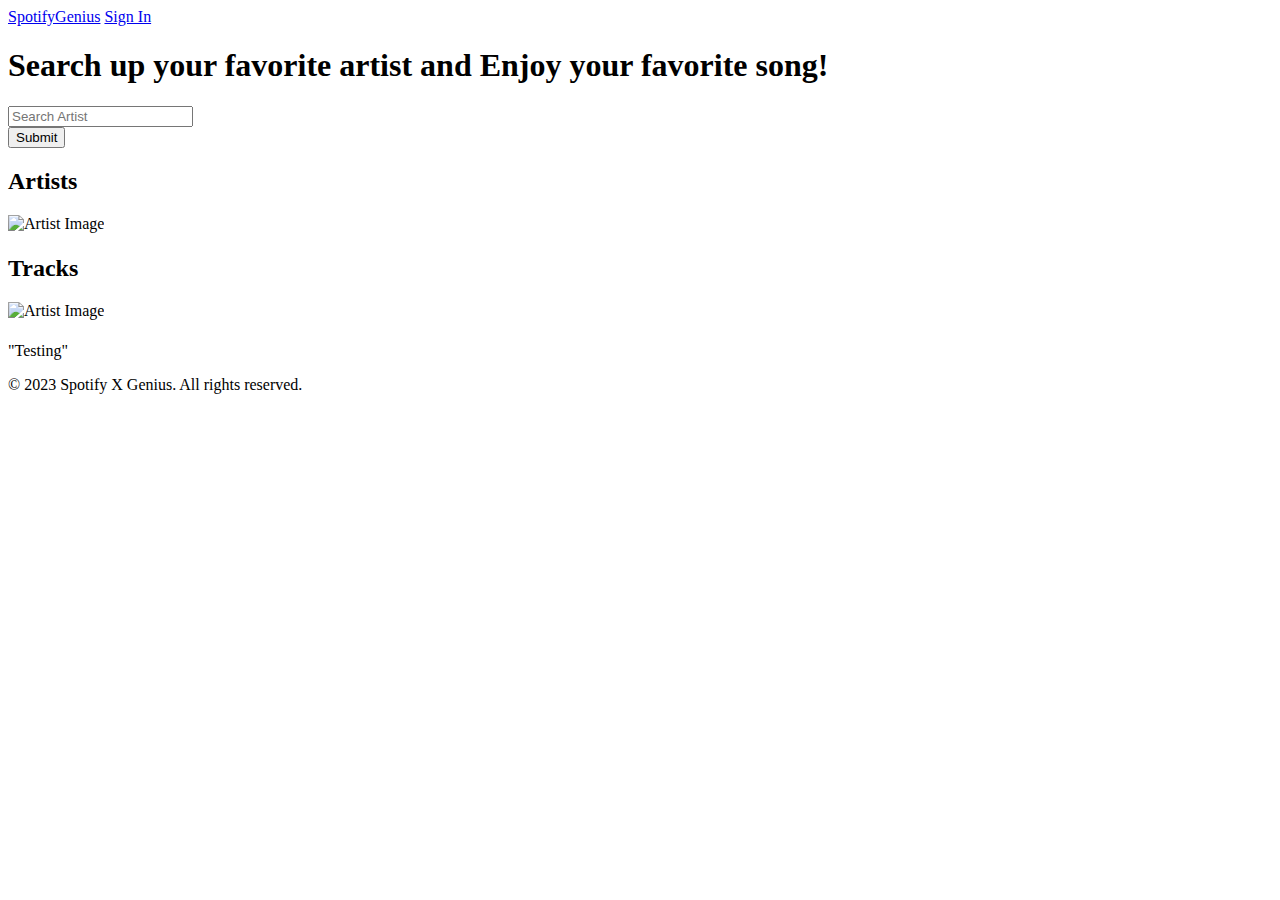
==== commit a4f81924: "add some get Track features, showed some basic info with html" ====
--- a/src/main/resources/templates/index.html
+++ b/src/main/resources/templates/index.html
@@ -56,17 +56,39 @@
         <div class="row">
             <div class="col-lg-4" th:each="profile : ${artist}">
                 <div class="testimonial-item mx-auto mb-5 mb-lg-0">
-                    <img class="img-fluid rounded-circle mb-3" th:src="${profile.imageUrls != null && !profile.imageUrls.isEmpty() ? profile.imageUrls[0] : 'https://i.stack.imgur.com/34AD2.jpg'}" alt="Artist Image" />
+                    <a th:href="${profile['externalUrl']}">
+                        <img class="img-fluid rounded-circle mb-3" th:src="${profile.imageUrls != null && !profile.imageUrls.isEmpty() ? profile.imageUrls[0] : 'https://i.stack.imgur.com/34AD2.jpg'}" alt="Artist Image" />
+                    </a>
                     <h5 th:text="${profile['name']}"></h5>
                     <h5 th:text="${profile['popularity']}"></h5>
                     <h5 th:text="${profile['uri']}"></h5>
                     <h5 th:text="${profile['followers']}"></h5>
-                    <p class="font-weight-light mb-0">"Testing!"</p>
                 </div>
             </div>
         </div>
     </div>
 </section>
+
+<section id="trackProfileResults" class="testimonials text-center bg-light">
+    <div class="container">
+        <h2 class="mb-5">Tracks</h2>
+        <div class="row">
+            <div class="col-lg-4" th:each="trackProfile : ${track}">
+                <div class="testimonial-item mx-auto mb-5 mb-lg-0">
+<!--                    <img class="img-fluid rounded-circle mb-3" th:src="${trackProfile['ImageUrls'] != null ? trackProfile['ImageUrls'] : 'https://i.stack.imgur.com/34AD2.jpg'}" alt="Artist Image" />-->
+                    <img class="img-fluid rounded-circle mb-3" th:src="${trackProfile.imageUrls != null && !trackProfile.imageUrls.isEmpty() ? trackProfile.imageUrls[0] : 'https://i.stack.imgur.com/34AD2.jpg'}" alt="Artist Image" />
+                    <h5 th:text="${trackProfile['name']}"></h5>
+                    <h5 th:text="${trackProfile['Album']}"></h5>
+                    <h5 th:text="${trackProfile['Release Date']}"></h5>
+                    <h5 th:text="${trackProfile['Artists']}"></h5>
+                    <p class="font-weight-light mb-0">"Testing"</p>
+                </div>
+            </div>
+        </div>
+    </div>
+</section>
+
+
 <!-- JavaScript code -->
 
 <footer>
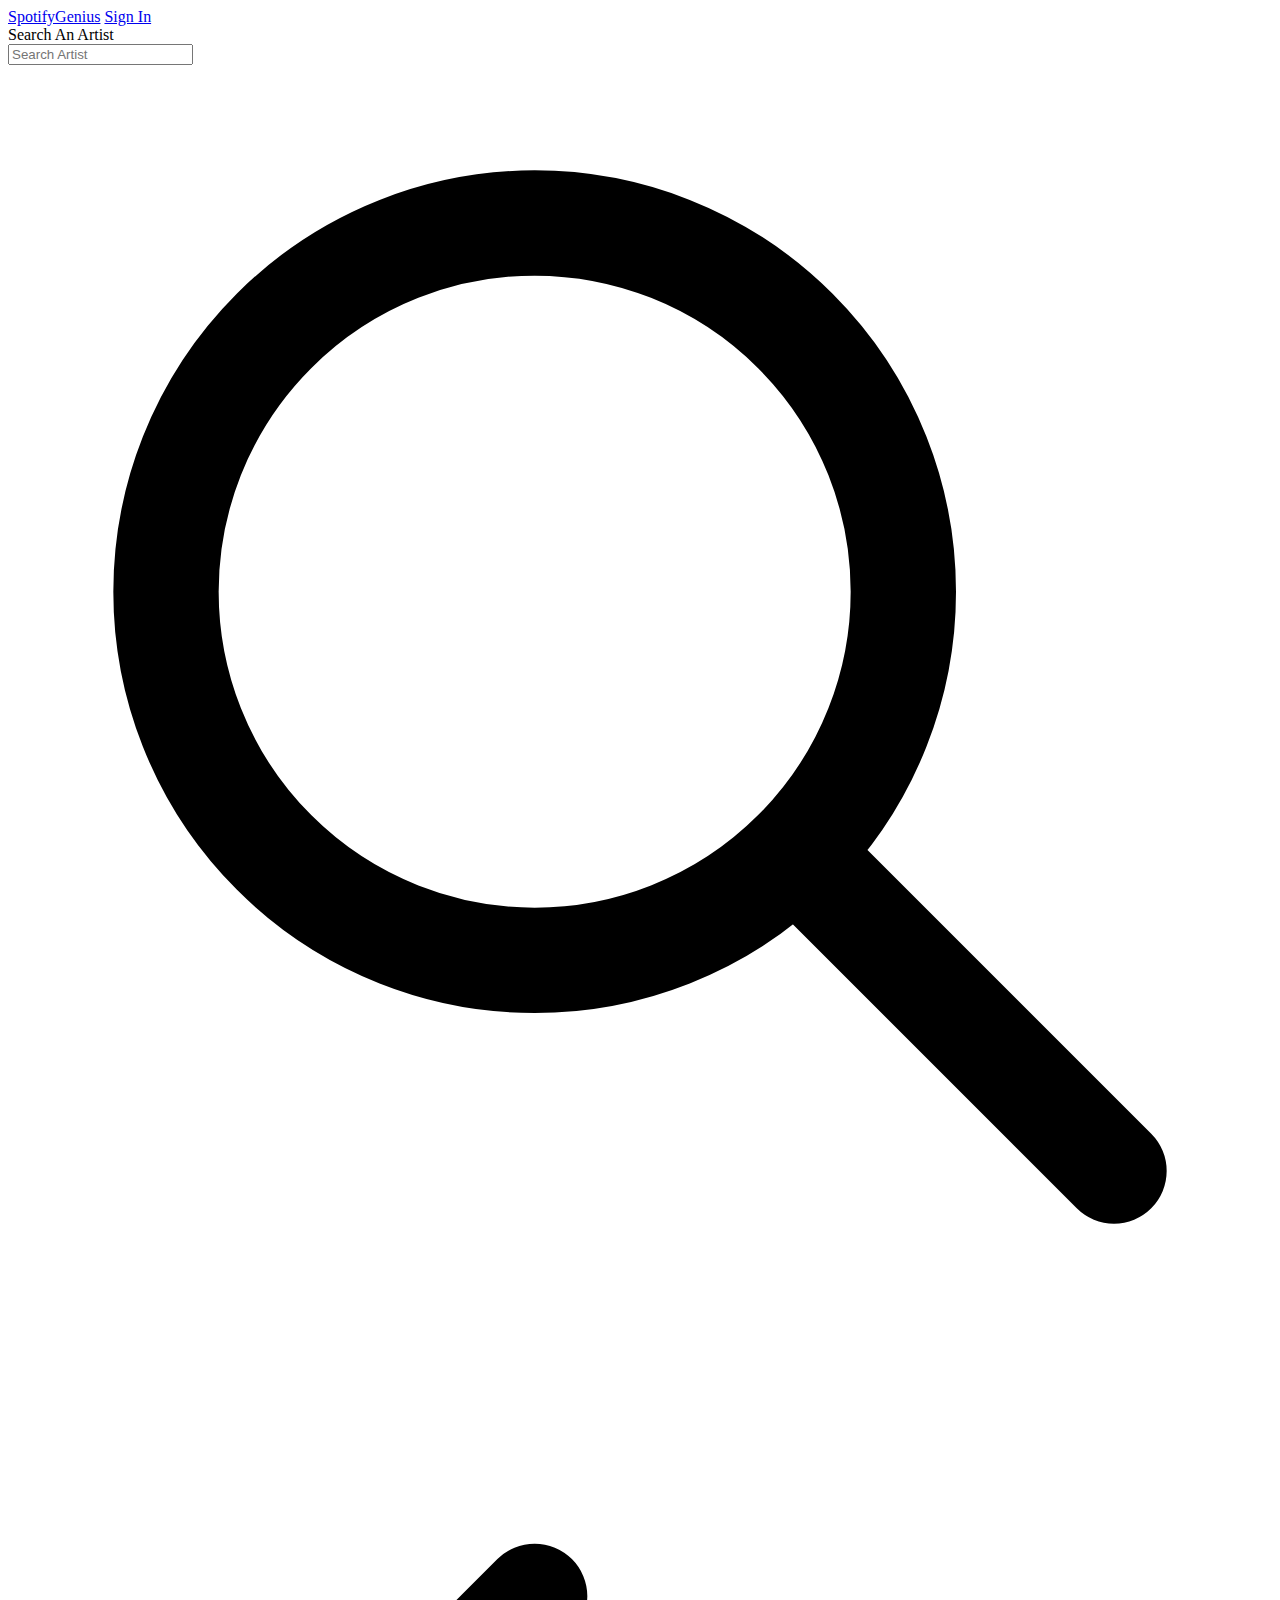
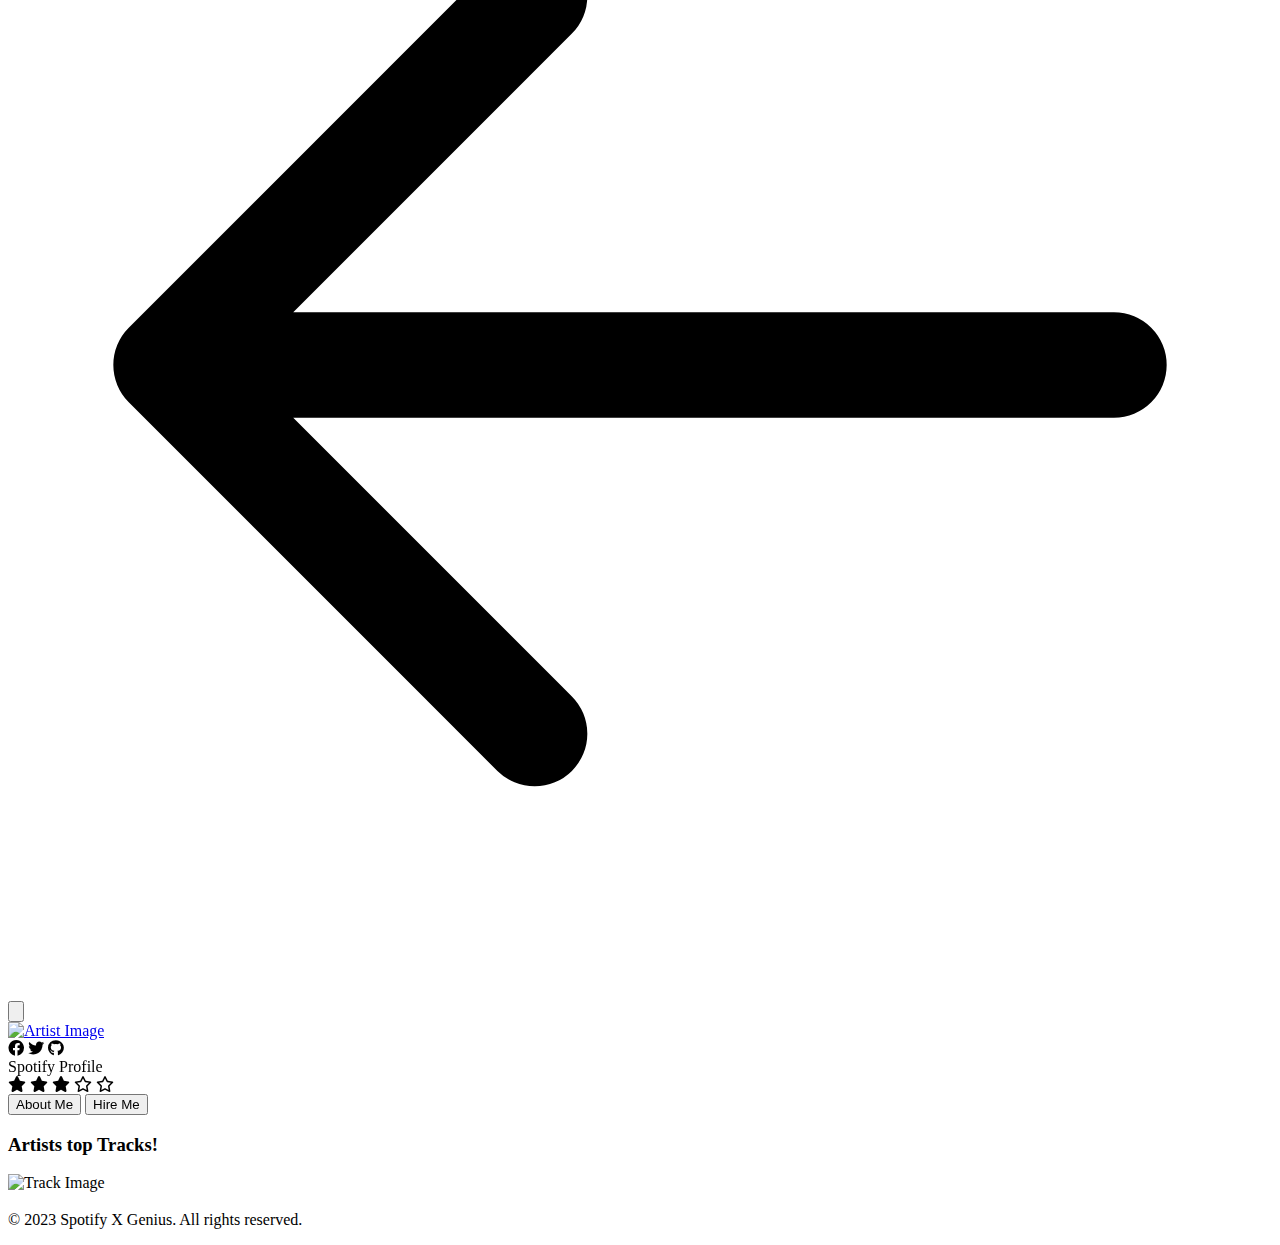
==== commit dfba6842: "MVP is ready, added some front-end designs to show tracks lists. carousels and grid view added for v" ====
--- a/src/main/resources/templates/index.html
+++ b/src/main/resources/templates/index.html
@@ -1,110 +1,355 @@
-
 <!DOCTYPE html>
-<html lang="en" xmlns:th="http://www.thymeleaf.org">
+<html
+        lang="en"
+        xmlns:th="http://www.thymeleaf.org"
+        xmlns="http://www.w3.org/1999/html"
+>
 <head>
-    <meta charset="UTF-8">
-    <title>Artist Details</title>
-    <meta name="viewport" content="width=device-width, initial-scale=1, shrink-to-fit=no" />
-    <meta name="description" content="" />
-    <meta name="author" content="" />
-    <title>Spotify X Genius</title>
-
-    <link rel="icon" type="image/x-icon" href="/assets/favicon.ico" />
-    <!-- Bootstrap icons-->
-    <link href="https://cdn.jsdelivr.net/npm/bootstrap-icons@1.5.0/font/bootstrap-icons.css" rel="stylesheet" type="text/css" />
-    <!-- Google fonts-->
-    <link href="https://fonts.googleapis.com/css?family=Lato:300,400,700,300italic,400italic,700italic" rel="stylesheet" type="text/css" />
-    <!-- Core theme CSS (includes Bootstrap)-->
-    <link href="/static/style.css" rel="stylesheet" />
+  <meta charset="UTF-8" />
+  <meta http-equiv="X-UA-Compatible" content="IE=edge" />
+
+<!--   ===== Link Swiper's CSS =====-->
+  <link
+          rel="stylesheet"
+          href="https://unpkg.com/swiper/swiper-bundle.min.css"
+  />
+
+<!--   ===== Fontawesome CDN Link =====-->
+  <link
+          rel="stylesheet"
+          href="https://cdnjs.cloudflare.com/ajax/libs/font-awesome/6.0.0-beta3/css/all.min.css"
+  />
+
+  <script src="https://unpkg.com/swiper/swiper-bundle.min.js"></script>
+  <title>Artist Details</title>
+  <meta
+          name="viewport"
+          content="width=device-width, initial-scale=1, shrink-to-fit=no"
+  />
+  <title>Spotify X Genius</title>
+  <link href="/static/style.css" rel="stylesheet" />
+  <script src="/static/script.js" defer></script>
 </head>
 <body>
-<!-- Navigation-->
-<nav class="navbar navbar-light bg-light static-top">
+<div class="navbarDiv">
+  <nav class="navbar navbar-light bg-light static-top">
     <div class="container">
-        <a class="navbar-brand" href="#!">SpotifyGenius</a>
-        <a class="btn btn-primary" href="#signup">Sign In</a>
+      <a href="#!">SpotifyGenius</a>
+      <a class="btn btn-primary" href="#signup">Sign In</a>
     </div>
-</nav>
+  </nav>
+</div>
+
 <!-- Masthead-->
-<header class="masthead">
-    <div class="container position-relative">
-        <div class="row justify-content-center">
-            <div class="col-xl-6">
-                <div class="text-center text-white">
-                    <!-- Page heading-->
-                    <h1 class="mb-5">Search up your favorite artist and Enjoy your favorite song!</h1>
-
-                    <form id="searchForm" action="/searchArtistQuery" method="get" onsubmit="submitForm()">
-                        <!--Artist query input-->
-                        <div class="row">
-                            <div class="col">
-                                <input class="form-control form-control-lg" name="query" type="text" placeholder="Search Artist"  />
-                            </div>
-                            <div class="col-auto"><button class="btn btn-primary btn-lg" onclick="scrollToResults()" id="submitButton" type="submit">Submit</button></div>
-                        </div>
-                    </form>
-                </div>
+<!--<header class="masthead">-->
+
+<div class="searchAndResults">
+  <div class="searchTitle"> Search An Artist</div>
+  <div class="searchDiv">
+    <form
+            class="form"
+            id="searchForm"
+            action="/searchArtistQuery"
+            method="get"
+            onsubmit="submitForm()"
+    >
+      <label for="search">
+        <input
+                required=""
+                autocomplete="off"
+                placeholder="Search Artist"
+                name="query"
+                id="search"
+                type="text"
+        />
+        <div class="icon">
+          <svg
+                  stroke-width="2"
+                  stroke="currentColor"
+                  viewBox="0 0 24 24"
+                  fill="none"
+                  xmlns="http://www.w3.org/2000/svg"
+                  class="swap-on"
+          >
+            <path
+                    d="M21 21l-6-6m2-5a7 7 0 11-14 0 7 7 0 0114 0z"
+                    stroke-linejoin="round"
+                    stroke-linecap="round"
+            ></path>
+          </svg>
+          <svg
+                  stroke-width="2"
+                  stroke="currentColor"
+                  viewBox="0 0 24 24"
+                  fill="none"
+                  xmlns="http://www.w3.org/2000/svg"
+                  class="swap-off"
+          >
+            <path
+                    d="M10 19l-7-7m0 0l7-7m-7 7h18"
+                    stroke-linejoin="round"
+                    stroke-linecap="round"
+            ></path>
+          </svg>
+        </div>
+        <button type="reset" class="close-btn">
+          <svg
+                  viewBox="0 0 20 20"
+                  class="h-5 w-5"
+                  xmlns="http://www.w3.org/2000/svg"
+          >
+            <path
+                    clip-rule="evenodd"
+                    d="M4.293 4.293a1 1 0 011.414 0L10 8.586l4.293-4.293a1 1 0 111.414 1.414L11.414 10l4.293 4.293a1 1 0 01-1.414 1.414L10 11.414l-4.293 4.293a1 1 0 01-1.414-1.414L8.586 10 4.293 5.707a1 1 0 010-1.414z"
+                    fill-rule="evenodd"
+            ></path>
+          </svg>
+        </button>
+      </label>
+    </form>
+  </div>
+
+
+  <div class="artistCardDiv">
+    <section class="artistCard">
+      <div class="swiper mySwiper swiper-container-artistCard">
+      <div class="swiper-wrapper content">
+          <div class="swiper-slide card" th:each="profile : ${artist}">
+            <div class="card-content">
+              <div class="image">
+                <form th:action="@{/searchArtistQuery}" method="get">
+                  <input
+                          type="hidden"
+                          name="query"
+                          th:value="${param.query}"
+                  />
+                  <input
+                          type="hidden"
+                          name="queryTrackArtist"
+                          th:value="${profile['name']}"
+                  />
+                  <a
+                          href="#"
+                          onclick="this.parentNode.submit(); return false;"
+                  >
+                    <img
+                            class="image"
+                            th:src="${profile.imageUrls != null && !profile.imageUrls.isEmpty() ? profile.imageUrls[0] : 'https://i.stack.imgur.com/34AD2.jpg'}"
+                            alt="Artist Image"
+                    />
+                  </a>
+                </form>
+              </div>
+
+              <div class="media-icons">
+                <i class="fab fa-facebook"></i>
+                <i class="fab fa-twitter"></i>
+                <i class="fab fa-github"></i>
+              </div>
+
+              <div class="name-profession">
+                <form th:action="@{/searchArtistQuery}" method="get">
+                  <input
+                          type="hidden"
+                          name="query"
+                          th:value="${param.query}"
+                  />
+                  <input
+                          type="hidden"
+                          name="queryTrackArtist"
+                          th:value="${profile['name']}"
+                  />
+                  <!--                                <span class="name" th:text="${profile['name']}"></span>-->
+                  <!--                      <a-->
+                  <!--                        href="#"-->
+                  <!--                        onclick="this.parentNode.submit(); return false;"-->
+                  <!--                        class="name"-->
+                  <!--                        th:text="${profile['name']}"-->
+                  <!--                      ></a>-->
+                  <a
+                          href="#"
+                          onclick="showChosenArtist('${profile['name']}', '${profile.imageUrls != null && !profile.imageUrls.isEmpty() ? profile.imageUrls[0] : 'https://i.stack.imgur.com/34AD2.jpg'}'); return false;"
+                          class="name"
+                              th:text="${profile['name']}">
+</a>
+                </form>
+                <a th:href="${profile['externalUrl']}">
+                  <span class="profession">Spotify Profile</span>
+                </a>
+              </div>
+
+              <div class="rating">
+                <i class="fas fa-star"></i>
+                <i class="fas fa-star"></i>
+                <i class="fas fa-star"></i>
+                <i class="far fa-star"></i>
+                <i class="far fa-star"></i>
+              </div>
+
+              <div class="button">
+                <button class="aboutMe">About Me</button>
+                <button class="hireMe">Hire Me</button>
+              </div>
             </div>
+          </div>
         </div>
-    </div>
-</header>
-
-
-<section id="profileResults" class="testimonials text-center bg-light">
-    <div class="container">
-        <h2 class="mb-5">Artists</h2>
-        <div class="row">
-            <div class="col-lg-4" th:each="profile : ${artist}">
-                <div class="testimonial-item mx-auto mb-5 mb-lg-0">
-                    <a th:href="${profile['externalUrl']}">
-                        <img class="img-fluid rounded-circle mb-3" th:src="${profile.imageUrls != null && !profile.imageUrls.isEmpty() ? profile.imageUrls[0] : 'https://i.stack.imgur.com/34AD2.jpg'}" alt="Artist Image" />
-                    </a>
-                    <h5 th:text="${profile['name']}"></h5>
-                    <h5 th:text="${profile['popularity']}"></h5>
-                    <h5 th:text="${profile['uri']}"></h5>
-                    <h5 th:text="${profile['followers']}"></h5>
-                </div>
-            </div>
+      </div>
+
+      <div class="swiper-button-next"></div>
+      <div class="swiper-button-prev"></div>
+      <div class="swiper-pagination"></div>
+    </section>
+  </div>
+</div>
+
+<div class="artistProfileAndTracks">
+
+  <div id="chosenArtistSection" class="singleArtistProfile">
+    <section id="trackProfileResults">
+      <div><h3 class="second-page-title">Artists top Tracks!</h3></div>
+      <div class="track-cards-container">
+        <!-- Your track profile content goes here -->
+        <!-- For example, you can use th:each to iterate over your tracks -->
+        <div class="track-card" th:each="trackProfile : ${track}">
+          <div class="track-image">
+            <a th:href="${trackProfile['externalUrl']}">
+              <img
+                      th:src="${trackProfile.imageUrls != null && !trackProfile.imageUrls.isEmpty() ? trackProfile.imageUrls[0] : 'https://i.stack.imgur.com/34AD2.jpg'}"
+                      alt="Track Image"
+              />
+            </a>
+          </div>
+          <div class="track-info">
+            <h3 th:text="${trackProfile['name']}"></h3>
+            <p th:text="${trackProfile['Album']}"></p>
+            <p th:text="${trackProfile['Release Date']}"></p>
+            <p th:text="${trackProfile['Artists']}"></p>
+            <!-- Add more track profile details as needed -->
+          </div>
         </div>
-    </div>
-</section>
-
-<section id="trackProfileResults" class="testimonials text-center bg-light">
-    <div class="container">
-        <h2 class="mb-5">Tracks</h2>
-        <div class="row">
-            <div class="col-lg-4" th:each="trackProfile : ${track}">
-                <div class="testimonial-item mx-auto mb-5 mb-lg-0">
-<!--                    <img class="img-fluid rounded-circle mb-3" th:src="${trackProfile['ImageUrls'] != null ? trackProfile['ImageUrls'] : 'https://i.stack.imgur.com/34AD2.jpg'}" alt="Artist Image" />-->
-                    <img class="img-fluid rounded-circle mb-3" th:src="${trackProfile.imageUrls != null && !trackProfile.imageUrls.isEmpty() ? trackProfile.imageUrls[0] : 'https://i.stack.imgur.com/34AD2.jpg'}" alt="Artist Image" />
-                    <h5 th:text="${trackProfile['name']}"></h5>
-                    <h5 th:text="${trackProfile['Album']}"></h5>
-                    <h5 th:text="${trackProfile['Release Date']}"></h5>
-                    <h5 th:text="${trackProfile['Artists']}"></h5>
-                    <p class="font-weight-light mb-0">"Testing"</p>
-                </div>
-            </div>
-        </div>
-    </div>
-</section>
-
-
-<!-- JavaScript code -->
-
-<footer>
+      </div>
+    </section>
+
+
+  </div>
+</div>
+
+
+<!-- JavaScript code and footer -->
+
+<div>
+  <footer>
     <p>© 2023 Spotify X Genius. All rights reserved.</p>
-</footer>
-
+  </footer>
+</div>
 
 <script>
-    var urlParams = new URLSearchParams(window.location.search);
-    var queryParam = urlParams.get('query');
-
-    if (queryParam) {
-        // Scroll to the profile results section
-        window.location.href = "#profileResults";
-    }
+  var urlParams = new URLSearchParams(window.location.search);
+  var queryParam = urlParams.get("query");
+  var queryParamTrack = urlParams.get("queryTrackArtist");
+
+  if (queryParamTrack == null) {
+    // Scroll to the profile results section
+    window.location.href = "#profileResults";
+  } else if (queryParamTrack) {
+    // Scroll to the profile results section
+    window.location.href = "#trackProfileResults";
+  }
 </script>
+
+<!--&lt;!&ndash; Swiper JS &ndash;&gt;-->
+<!--<script src="https://unpkg.com/swiper/swiper-bundle.min.js"></script>-->
+
+<!--&lt;!&ndash; Initialize Swiper &ndash;&gt;-->
+<!--<script>-->
+
+<!--  const myCustomSlider = document.querySelectorAll('.swiper-container');-->
+
+<!--  for( i=0; i< myCustomSlider.length; i++ ) {-->
+
+<!--    myCustomSlider[i].classList.add('swiper-container-' + i);-->
+
+<!--    var slider = new Swiper('.swiper-container-' + i, {-->
+<!--      /* Options */-->
+<!--    });-->
+
+<!--  }-->
+
+<!--  // Initialize the swiper for the artistCard section-->
+<!--  var swiper = new Swiper(".mySwiper", {-->
+<!--    slidesPerView: 3,-->
+<!--    spaceBetween: 30,-->
+<!--    slidesPerGroup: 3,-->
+<!--    loop: true,-->
+<!--    loopFillGroupWithBlank: true,-->
+<!--    pagination: {-->
+<!--      el: ".swiper-pagination",-->
+<!--      clickable: true,-->
+<!--    },-->
+<!--    navigation: {-->
+<!--      nextEl: ".swiper-button-next",-->
+<!--      prevEl: ".swiper-button-prev",-->
+<!--    },-->
+<!--  });-->
+
+<!--  // Initialize the swiper for the trackProfileResults section-->
+<!--  var swiper1 = new Swiper(".trackSwiper", { // Use unique class name 'trackSwiperContainer'-->
+<!--    slidesPerView: 2, // Show only one track profile at a time-->
+<!--    spaceBetween: 30,-->
+<!--    loop: true,-->
+<!--    pagination: {-->
+<!--      el: ".track-pagination", // Use unique class name 'track-pagination'-->
+<!--      clickable: true,-->
+<!--    },-->
+<!--    navigation: {-->
+<!--      nextEl: ".track-next" , // Use unique class name 'track-next'-->
+<!--      prevEl: ".track-prev" , // Use unique class name 'track-prev'-->
+<!--    },-->
+<!--  });-->
+<!--</script>-->
+
+
+<!-- ... Other JavaScript code ... -->
+
+<!-- Swiper JS -->
+<script src="https://unpkg.com/swiper/swiper-bundle.min.js"></script>
+
+<script>
+  // Get all swiper container elements
+  const swiperContainers = document.querySelectorAll(".swiper-container");
+
+  // Initialize each Swiper instance with its unique class name
+  swiperContainers.forEach((container, index) => {
+    container.classList.add(`swiper-container-${index}`);
+    new Swiper(`.swiper-container-${index}`, {
+      // ... Add the appropriate options for each carousel ...
+      // For example, use different slidesPerView, spaceBetween, etc.
+    });
+  });
+
+  // Initialize the swiper for the artistCard section
+  var artistSwiper = new Swiper(".swiper-container-artistCard", {
+    slidesPerView: 3,
+    spaceBetween: 30,
+    slidesPerGroup: 3,
+    loop: true,
+    loopFillGroupWithBlank: true,
+    pagination: {
+      el: ".swiper-pagination",
+      clickable: true,
+    },
+    navigation: {
+      nextEl: ".swiper-button-next",
+      prevEl: ".swiper-button-prev",
+    },
+  });
+
+</script>
+
+
+
+
+
 
 </body>
 </html>
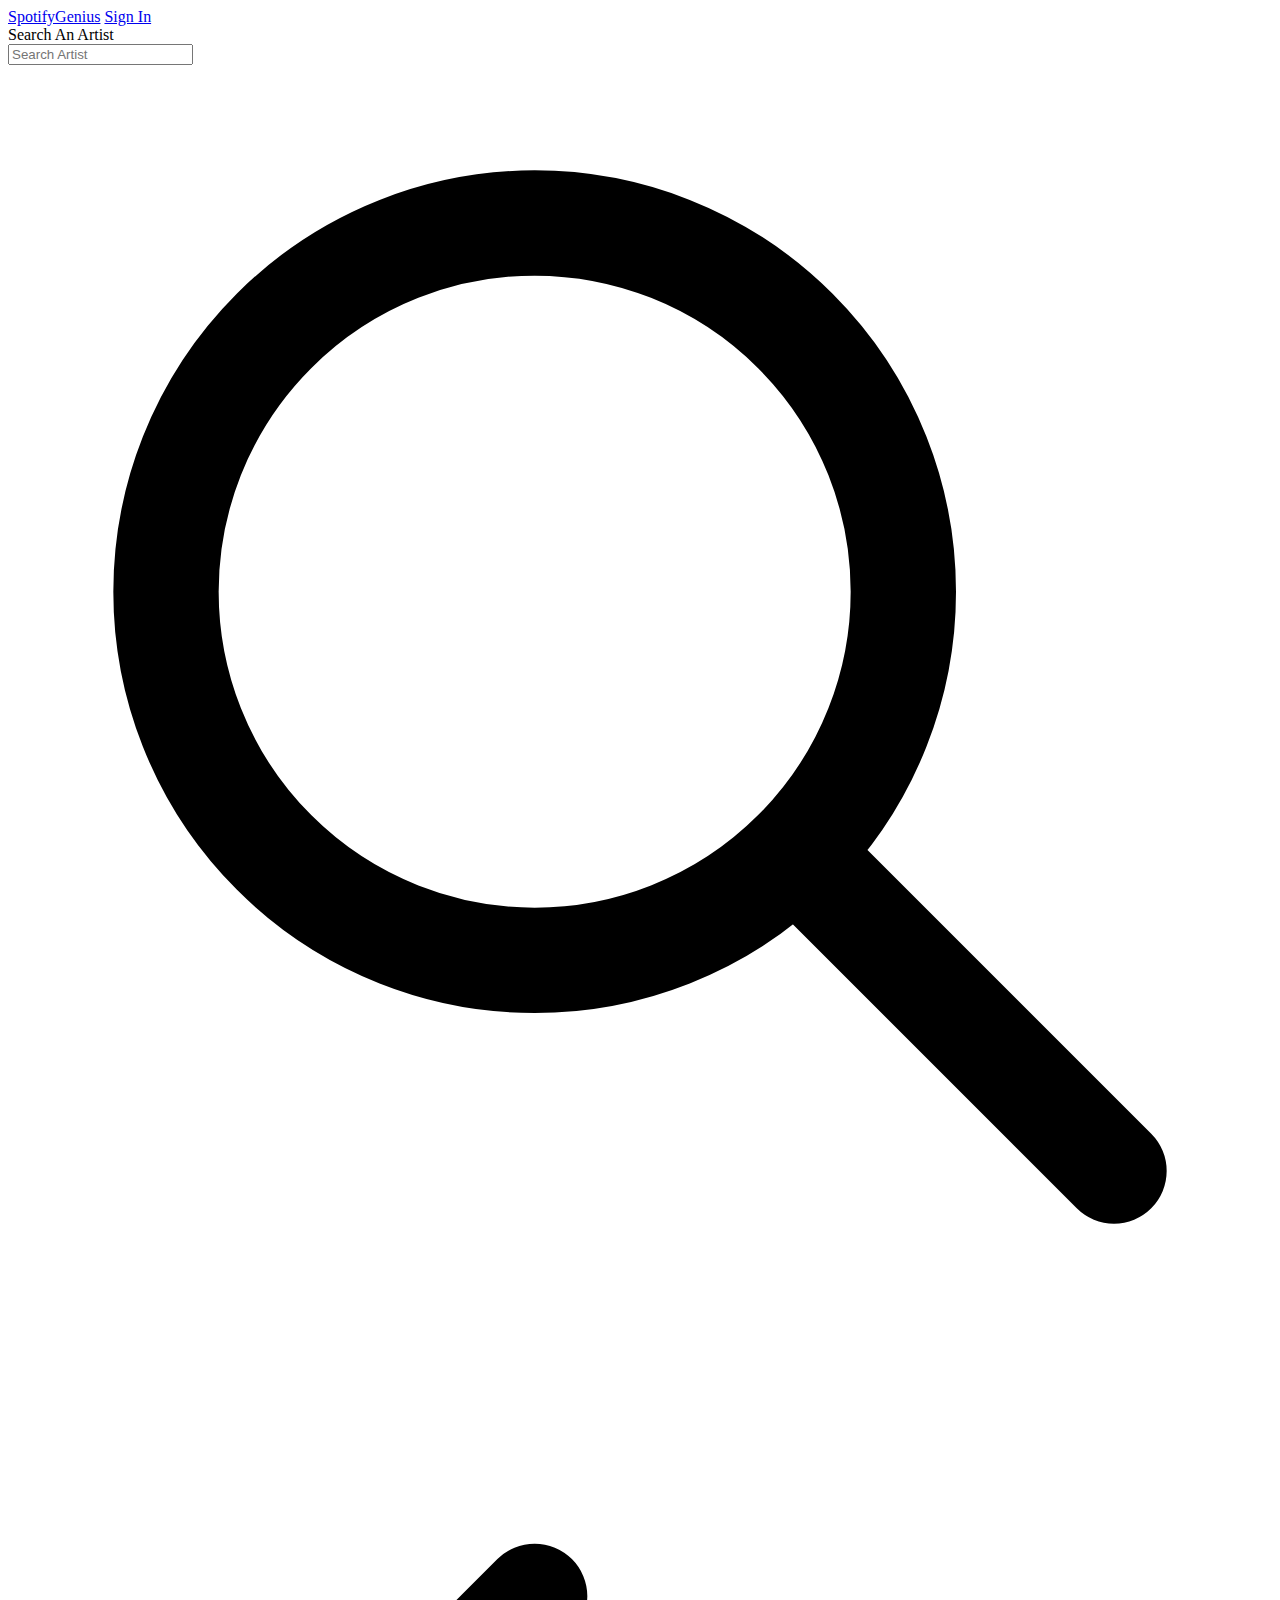
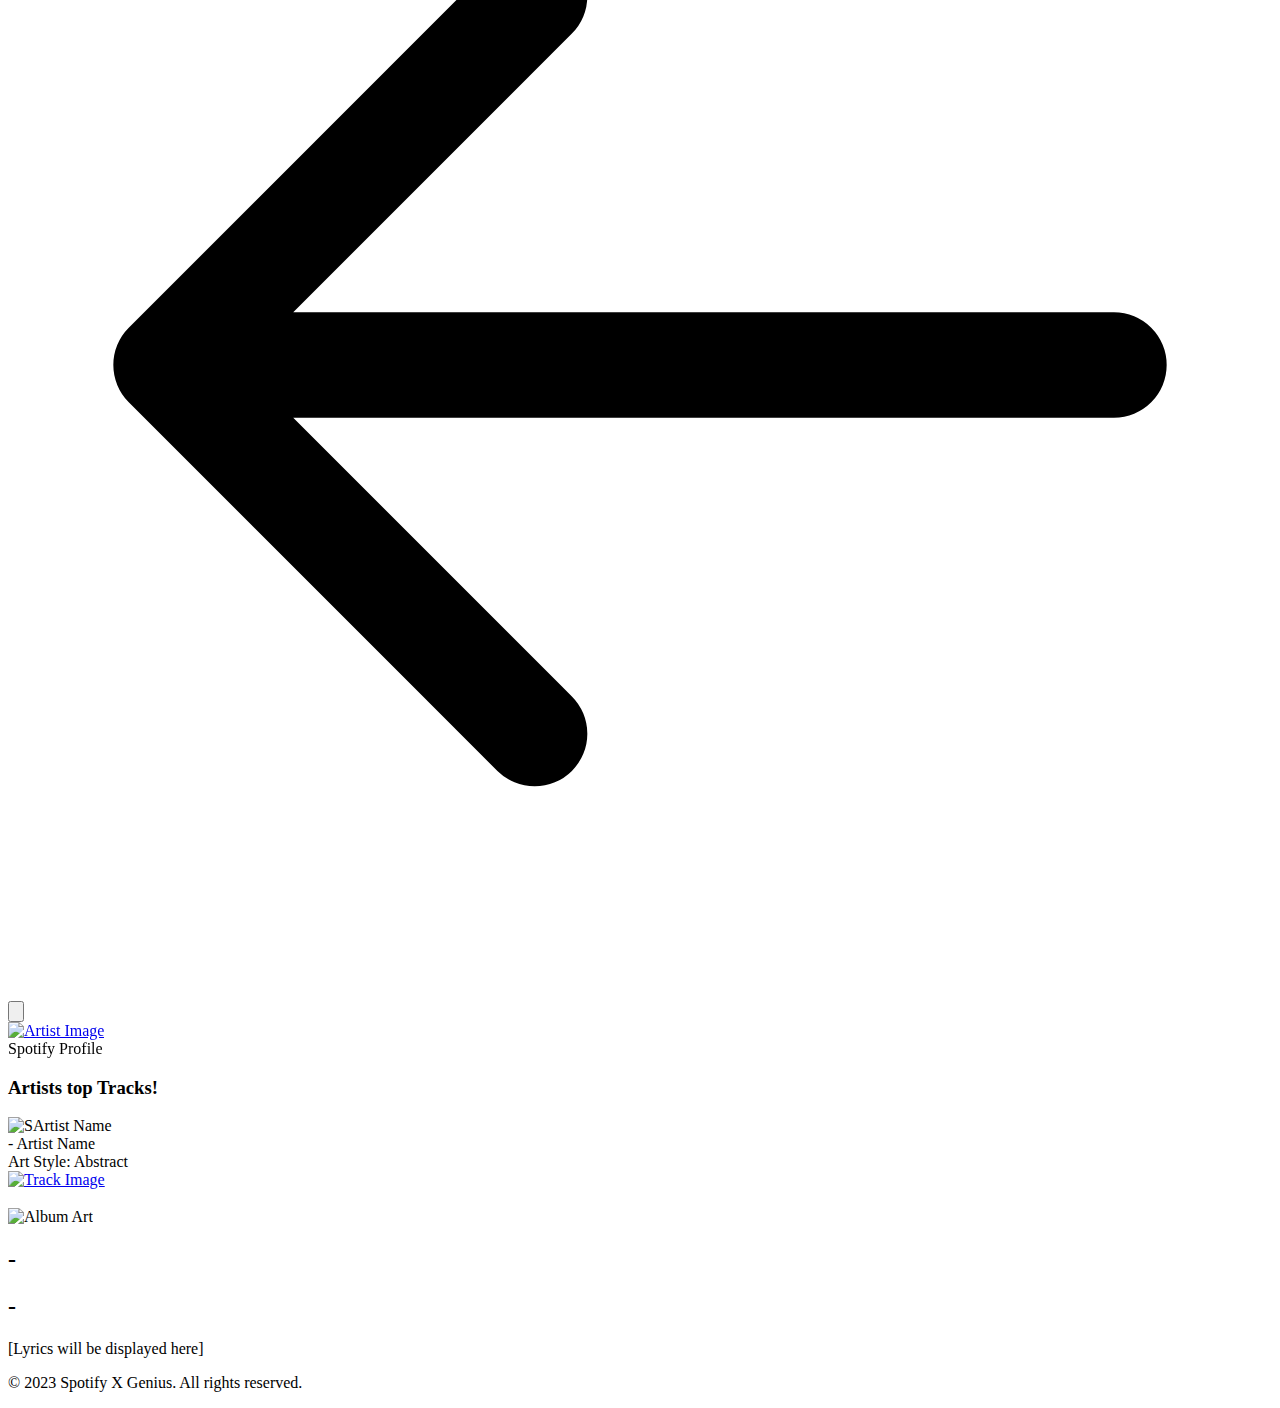
==== commit 6cfa50c8: "fixed trackcard link bug" ====
--- a/src/main/resources/templates/index.html
+++ b/src/main/resources/templates/index.html
@@ -133,7 +133,7 @@
                           onclick="this.parentNode.submit(); return false;"
                   >
                     <img
-                            class="image"
+                            class="image" id="artistCardImage"
                             th:src="${profile.imageUrls != null && !profile.imageUrls.isEmpty() ? profile.imageUrls[0] : 'https://i.stack.imgur.com/34AD2.jpg'}"
                             alt="Artist Image"
                     />
@@ -141,11 +141,6 @@
                 </form>
               </div>
 
-              <div class="media-icons">
-                <i class="fab fa-facebook"></i>
-                <i class="fab fa-twitter"></i>
-                <i class="fab fa-github"></i>
-              </div>
 
               <div class="name-profession">
                 <form th:action="@{/searchArtistQuery}" method="get">
@@ -159,13 +154,13 @@
                           name="queryTrackArtist"
                           th:value="${profile['name']}"
                   />
-                  <!--                                <span class="name" th:text="${profile['name']}"></span>-->
-                  <!--                      <a-->
-                  <!--                        href="#"-->
-                  <!--                        onclick="this.parentNode.submit(); return false;"-->
-                  <!--                        class="name"-->
-                  <!--                        th:text="${profile['name']}"-->
-                  <!--                      ></a>-->
+<!--                                                  <span class="name" th:text="${profile['name']}"></span>-->
+<!--                                        <a-->
+<!--                                          href="#"-->
+<!--                                          onclick="this.parentNode.submit(); return false;"-->
+<!--                                          class="name"-->
+<!--                                          th:text="${profile['name']}"-->
+<!--                                        ></a>-->
                   <a
                           href="#"
                           onclick="showChosenArtist('${profile['name']}', '${profile.imageUrls != null && !profile.imageUrls.isEmpty() ? profile.imageUrls[0] : 'https://i.stack.imgur.com/34AD2.jpg'}'); return false;"
@@ -178,18 +173,6 @@
                 </a>
               </div>
 
-              <div class="rating">
-                <i class="fas fa-star"></i>
-                <i class="fas fa-star"></i>
-                <i class="fas fa-star"></i>
-                <i class="far fa-star"></i>
-                <i class="far fa-star"></i>
-              </div>
-
-              <div class="button">
-                <button class="aboutMe">About Me</button>
-                <button class="hireMe">Hire Me</button>
-              </div>
             </div>
           </div>
         </div>
@@ -206,33 +189,83 @@
 
   <div id="chosenArtistSection" class="singleArtistProfile">
     <section id="trackProfileResults">
-      <div><h3 class="second-page-title">Artists top Tracks!</h3></div>
+      <div><h3 class="second-page-title">Artists top Tracks!</h3>
+        <div class="Sartist-card">
+          <img src="https://i.stack.imgur.com/34AD2.jpg" alt="SArtist Name" class="Sartist-image">
+          <div class="Sartist-info">
+            <div th:text="${chosenArtist}" class="artist-name"> - Artist Name</div>
+            <div class="artist-detail">Art Style: Abstract</div>
+          </div>
+        </div>
+      </div>
       <div class="track-cards-container">
         <!-- Your track profile content goes here -->
         <!-- For example, you can use th:each to iterate over your tracks -->
-        <div class="track-card" th:each="trackProfile : ${track}">
-          <div class="track-image">
-            <a th:href="${trackProfile['externalUrl']}">
-              <img
-                      th:src="${trackProfile.imageUrls != null && !trackProfile.imageUrls.isEmpty() ? trackProfile.imageUrls[0] : 'https://i.stack.imgur.com/34AD2.jpg'}"
-                      alt="Track Image"
-              />
-            </a>
-          </div>
-          <div class="track-info">
-            <h3 th:text="${trackProfile['name']}"></h3>
-            <p th:text="${trackProfile['Album']}"></p>
-            <p th:text="${trackProfile['Release Date']}"></p>
-            <p th:text="${trackProfile['Artists']}"></p>
-            <!-- Add more track profile details as needed -->
-          </div>
-        </div>
+        <div th:each="trackProfile : ${track}">
+              <form class="track-card" th:action="@{/searchArtistQuery}" method="get" target="lyricsFrame">
+                  <input type="hidden" name="fetchLyrics" value="true" />
+                  <input type="hidden" name="trackName" th:value="${trackProfile['name']}" />
+                  <input type="hidden" name="artistName" th:value="${trackProfile['Artists']}" />
+
+                      <!--            <a th:href="${trackProfile['externalUrl']}">-->
+                      <a
+                              href="#"
+                              onclick="this.parentNode.submit(); return false;"
+                              type="submit"
+                              id="trackForm"
+                      >
+                          <img
+                                  th:src="${trackProfile.imageUrls != null && !trackProfile.imageUrls.isEmpty() ? trackProfile.imageUrls[0] : 'https://i.stack.imgur.com/34AD2.jpg'}"
+                                  alt="Track Image"
+                          />
+                      </a>
+                  <div class="track-info">
+                      <h3 th:text="${trackProfile['name']}"></h3>
+                      <p th:text="${trackProfile['Artists']}"></p>
+                  </div>
+              </form>
+        </div>
+        </div>
+    </section>
+
+  </div>
+</div>
+
+<div class="lyricsAndYoutube">
+  <div class="Songlyrics">
+    <div class="current-song-card">
+      <div class="album-art">
+        <img src="https://i.stack.imgur.com/34AD2.jpg" alt="Album Art">
       </div>
-    </section>
-
-
-  </div>
-</div>
+      <div class="song-info">
+        <h2 th:text="${chosenArtist}"> - </h2>
+          <h2 th:text="${chosenTrack}"> - </h2>
+      </div>
+
+    </div>
+    <div class="youtube-video">
+      <!-- Embed the YouTube video here -->
+    </div>
+
+  </div>
+
+  <div class="lyrics-section">
+<!--    <h3 th:text="${trackProfile['name']}"> Lyrics</h3>-->
+    <div class="lyrics-content">
+      <span th:text="${lyrics}">[Lyrics will be displayed here]</span>
+    </div>
+  </div>
+</div>
+
+<!--&lt;!&ndash; Add the form to fetch lyrics &ndash;&gt;-->
+<!--<form th:action="@{/searchArtistQuery}" method="get">-->
+<!--  &lt;!&ndash; Pass the necessary parameters to fetch the lyrics &ndash;&gt;-->
+<!--  <input type="hidden" name="fetchLyrics" value="true" />-->
+<!--&lt;!&ndash;  <input type="hidden" name="trackName" th:value="${trackName}" />&ndash;&gt;-->
+<!--&lt;!&ndash;  <input type="hidden" name="artistName" th:value="${artistName}" />&ndash;&gt;-->
+<!--  <button type="submit">Fetch Lyrics</button>-->
+<!--</form>-->
+
 
 
 <!-- JavaScript code and footer -->
@@ -257,60 +290,6 @@
   }
 </script>
 
-<!--&lt;!&ndash; Swiper JS &ndash;&gt;-->
-<!--<script src="https://unpkg.com/swiper/swiper-bundle.min.js"></script>-->
-
-<!--&lt;!&ndash; Initialize Swiper &ndash;&gt;-->
-<!--<script>-->
-
-<!--  const myCustomSlider = document.querySelectorAll('.swiper-container');-->
-
-<!--  for( i=0; i< myCustomSlider.length; i++ ) {-->
-
-<!--    myCustomSlider[i].classList.add('swiper-container-' + i);-->
-
-<!--    var slider = new Swiper('.swiper-container-' + i, {-->
-<!--      /* Options */-->
-<!--    });-->
-
-<!--  }-->
-
-<!--  // Initialize the swiper for the artistCard section-->
-<!--  var swiper = new Swiper(".mySwiper", {-->
-<!--    slidesPerView: 3,-->
-<!--    spaceBetween: 30,-->
-<!--    slidesPerGroup: 3,-->
-<!--    loop: true,-->
-<!--    loopFillGroupWithBlank: true,-->
-<!--    pagination: {-->
-<!--      el: ".swiper-pagination",-->
-<!--      clickable: true,-->
-<!--    },-->
-<!--    navigation: {-->
-<!--      nextEl: ".swiper-button-next",-->
-<!--      prevEl: ".swiper-button-prev",-->
-<!--    },-->
-<!--  });-->
-
-<!--  // Initialize the swiper for the trackProfileResults section-->
-<!--  var swiper1 = new Swiper(".trackSwiper", { // Use unique class name 'trackSwiperContainer'-->
-<!--    slidesPerView: 2, // Show only one track profile at a time-->
-<!--    spaceBetween: 30,-->
-<!--    loop: true,-->
-<!--    pagination: {-->
-<!--      el: ".track-pagination", // Use unique class name 'track-pagination'-->
-<!--      clickable: true,-->
-<!--    },-->
-<!--    navigation: {-->
-<!--      nextEl: ".track-next" , // Use unique class name 'track-next'-->
-<!--      prevEl: ".track-prev" , // Use unique class name 'track-prev'-->
-<!--    },-->
-<!--  });-->
-<!--</script>-->
-
-
-<!-- ... Other JavaScript code ... -->
-
 <!-- Swiper JS -->
 <script src="https://unpkg.com/swiper/swiper-bundle.min.js"></script>
 
@@ -329,7 +308,7 @@
 
   // Initialize the swiper for the artistCard section
   var artistSwiper = new Swiper(".swiper-container-artistCard", {
-    slidesPerView: 3,
+    slidesPerView: 4,
     spaceBetween: 30,
     slidesPerGroup: 3,
     loop: true,
@@ -344,6 +323,21 @@
     },
   });
 
+  // // Smooth scrolling when clicking on the artist card image
+  // document.getElementById("artistCardImage").addEventListener("click", function (event) {
+  //   event.preventDefault();
+  //   const targetSection = document.getElementById("chosenArtistSection");
+  //   const targetOffset = targetSection.offsetTop;
+  //
+  //   // Optionally, you can add an offset to adjust the scroll position if needed
+  //   const offset = 50;
+  //
+  //   window.scroll({
+  //     top: targetOffset - offset,
+  //     behavior: "smooth",
+  //   });
+  // });
+
 </script>
 
 
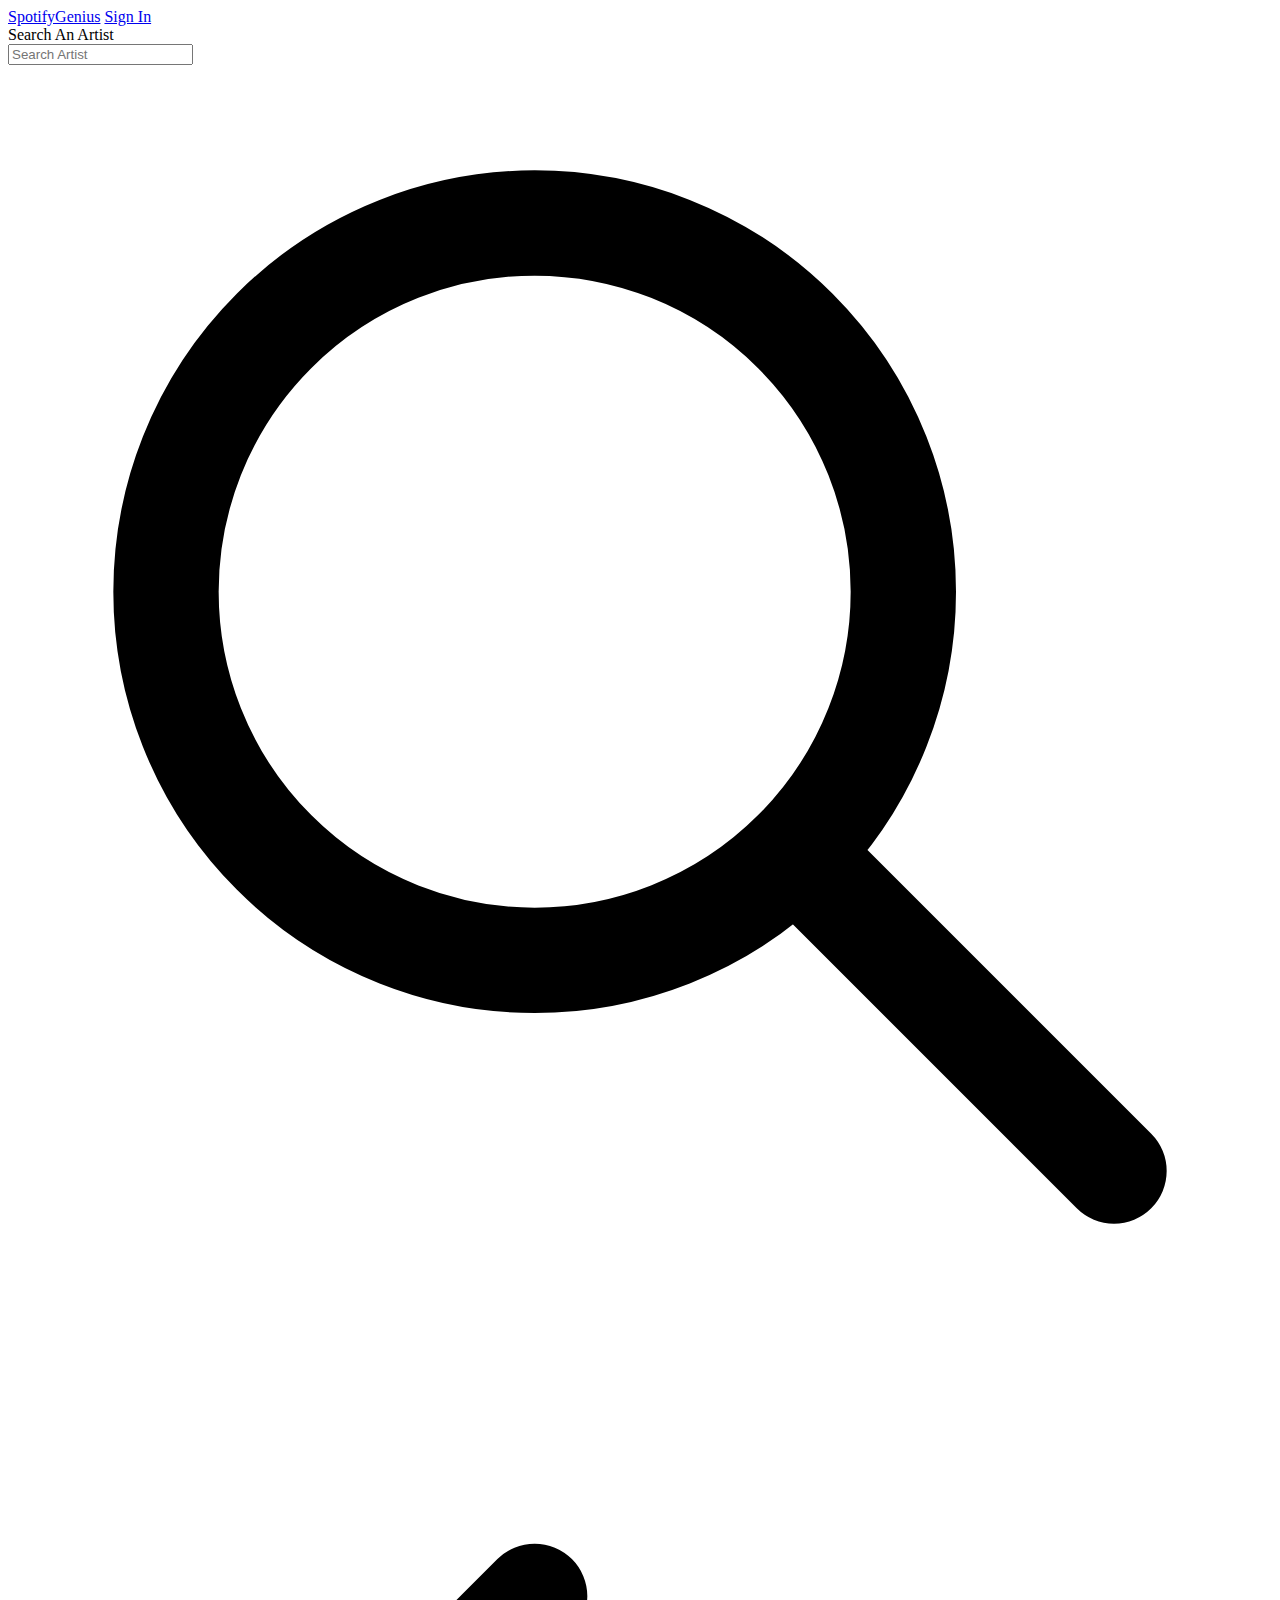
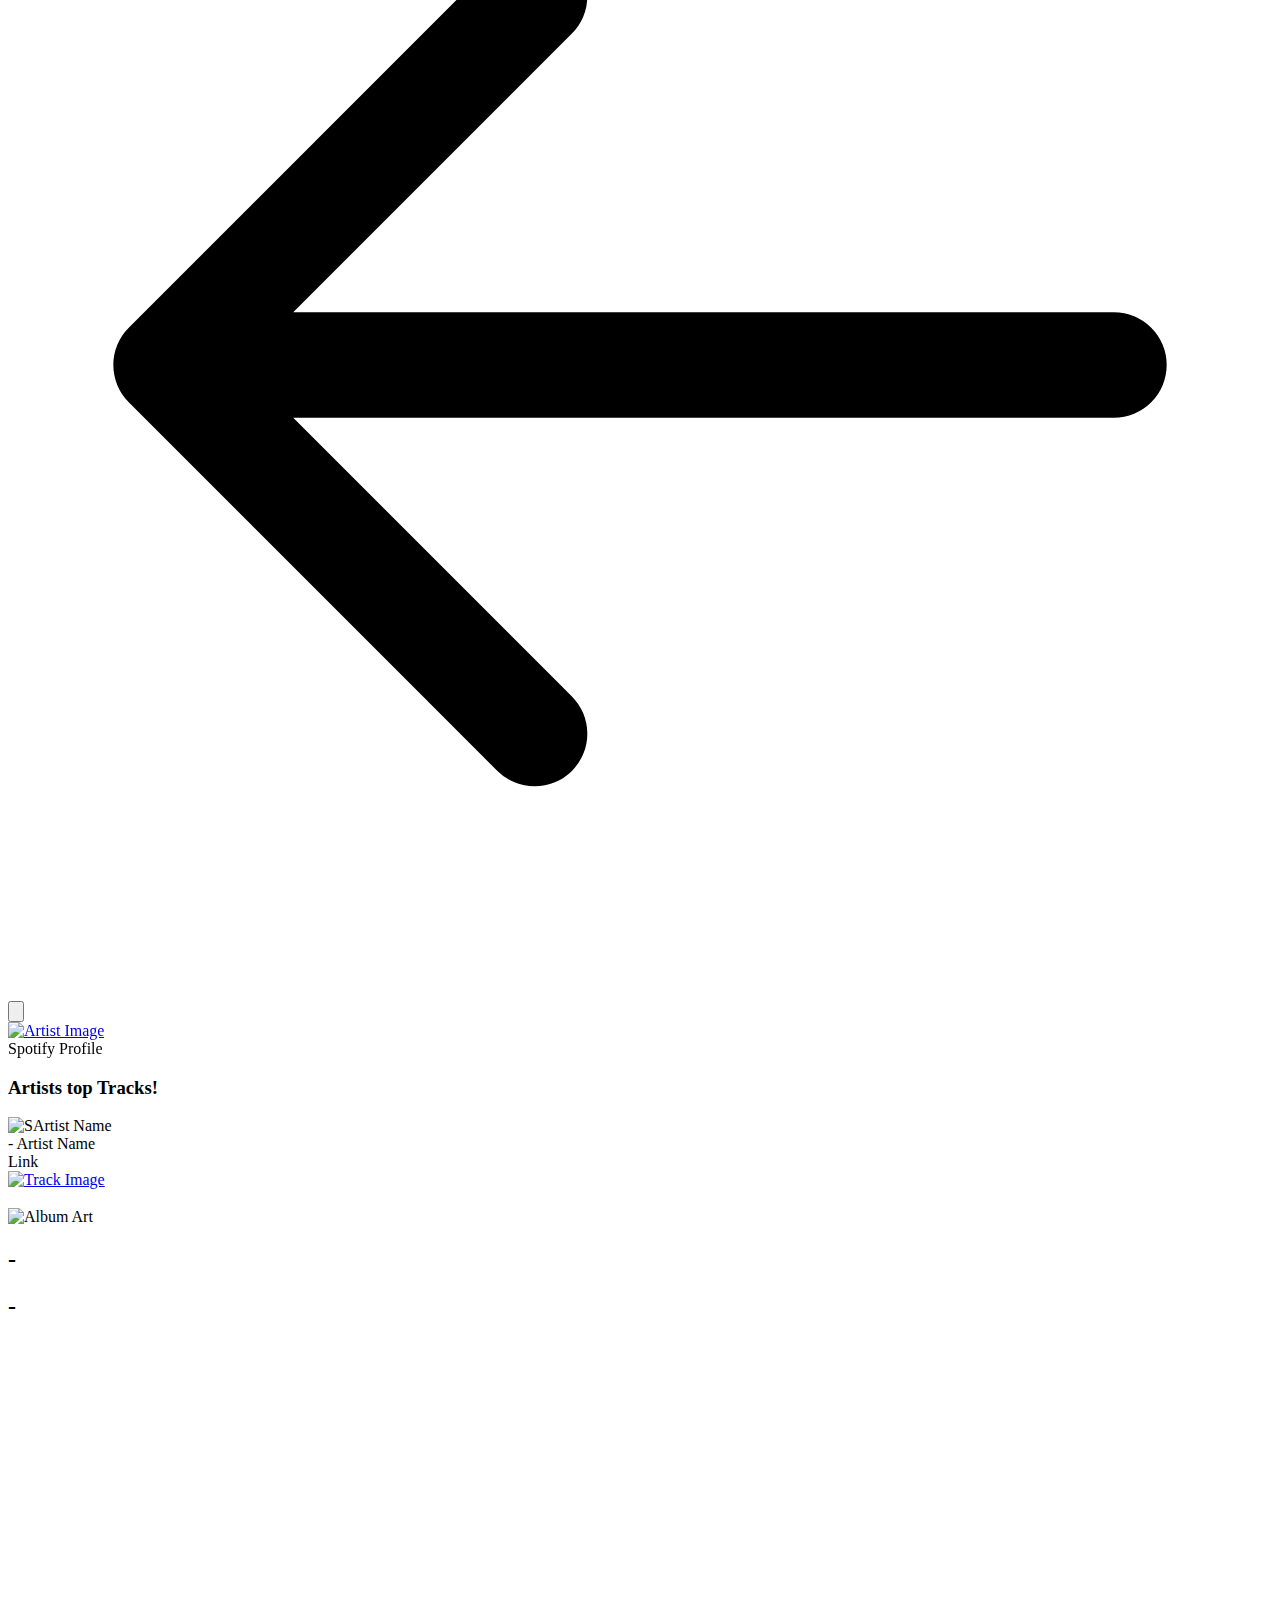
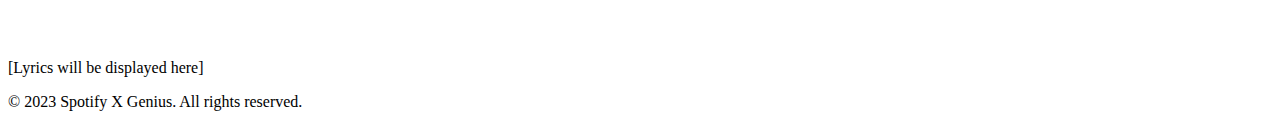
==== commit b0bc5f8c: "added youtube embedded section intangent with lyrics" ====
--- a/src/main/resources/templates/index.html
+++ b/src/main/resources/templates/index.html
@@ -128,6 +128,11 @@
                           name="queryTrackArtist"
                           th:value="${profile['name']}"
                   />
+                    <input
+                            type="hidden"
+                            name="queryArtistImage"
+                            th:value="${profile['imageUrls']}"
+                    />
                   <a
                           href="#"
                           onclick="this.parentNode.submit(); return false;"
@@ -155,18 +160,12 @@
                           th:value="${profile['name']}"
                   />
 <!--                                                  <span class="name" th:text="${profile['name']}"></span>-->
-<!--                                        <a-->
-<!--                                          href="#"-->
-<!--                                          onclick="this.parentNode.submit(); return false;"-->
-<!--                                          class="name"-->
-<!--                                          th:text="${profile['name']}"-->
-<!--                                        ></a>-->
-                  <a
-                          href="#"
-                          onclick="showChosenArtist('${profile['name']}', '${profile.imageUrls != null && !profile.imageUrls.isEmpty() ? profile.imageUrls[0] : 'https://i.stack.imgur.com/34AD2.jpg'}'); return false;"
-                          class="name"
-                              th:text="${profile['name']}">
-</a>
+                                        <a
+                                          href="#"
+                                          onclick="this.parentNode.submit(); return false;"
+                                          class="name"
+                                          th:text="${profile['name']}"
+                                        ></a>
                 </form>
                 <a th:href="${profile['externalUrl']}">
                   <span class="profession">Spotify Profile</span>
@@ -191,10 +190,10 @@
     <section id="trackProfileResults">
       <div><h3 class="second-page-title">Artists top Tracks!</h3>
         <div class="Sartist-card">
-          <img src="https://i.stack.imgur.com/34AD2.jpg" alt="SArtist Name" class="Sartist-image">
+          <img th:src="${chosenArtistImgUrl}" alt="SArtist Name" class="Sartist-image">
           <div class="Sartist-info">
-            <div th:text="${chosenArtist}" class="artist-name"> - Artist Name</div>
-            <div class="artist-detail">Art Style: Abstract</div>
+            <div th:text="${artistNameDebug}" class="artist-name"> - Artist Name</div>
+            <div class="artist-detail">Link</div>
           </div>
         </div>
       </div>
@@ -206,6 +205,7 @@
                   <input type="hidden" name="fetchLyrics" value="true" />
                   <input type="hidden" name="trackName" th:value="${trackProfile['name']}" />
                   <input type="hidden" name="artistName" th:value="${trackProfile['Artists']}" />
+<!--                  />-->
 
                       <!--            <a th:href="${trackProfile['externalUrl']}">-->
                       <a
@@ -244,7 +244,13 @@
 
     </div>
     <div class="youtube-video">
-      <!-- Embed the YouTube video here -->
+        <iframe width="560"
+                height="315"
+                th:src="${videoUrl}"
+                title="YouTube video player" frameborder="0"
+                allow="accelerometer; autoplay; clipboard-write; encrypted-media; gyroscope; picture-in-picture; web-share"
+                allowfullscreen>
+        </iframe>
     </div>
 
   </div>
